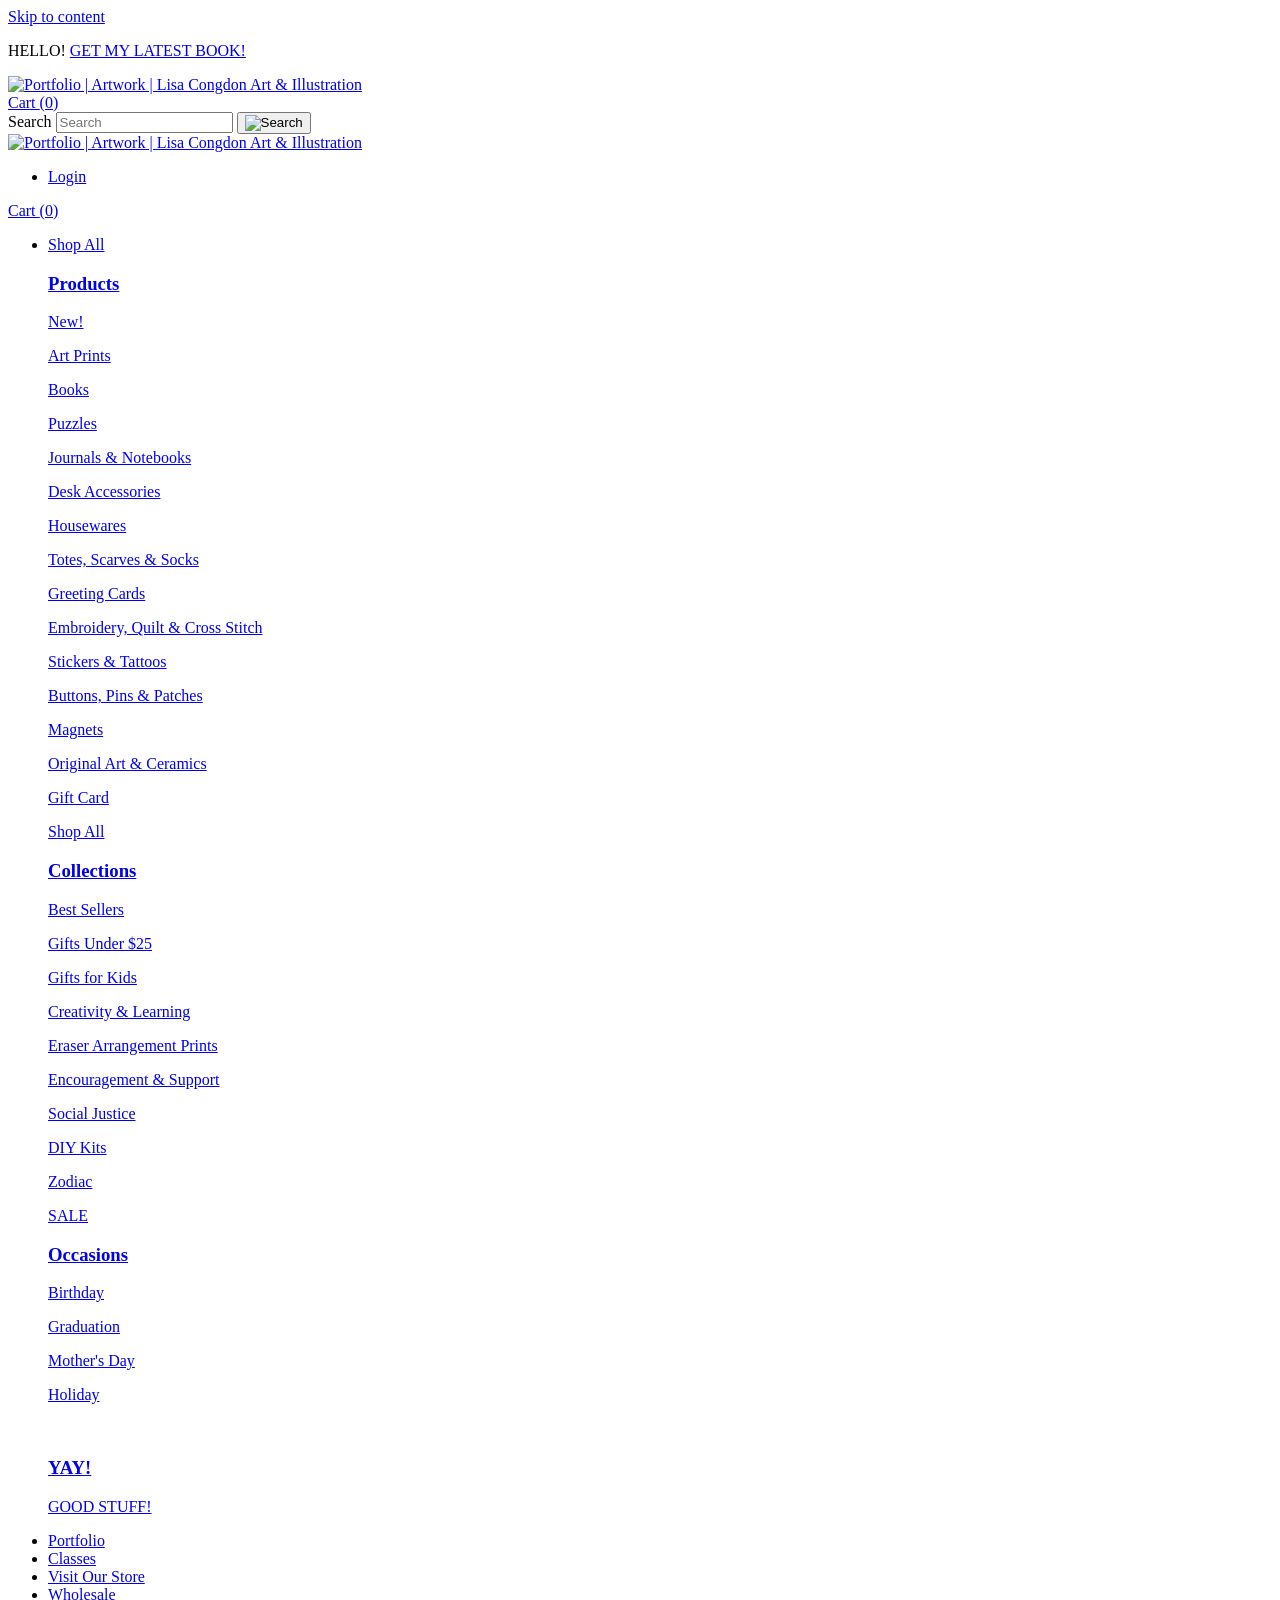
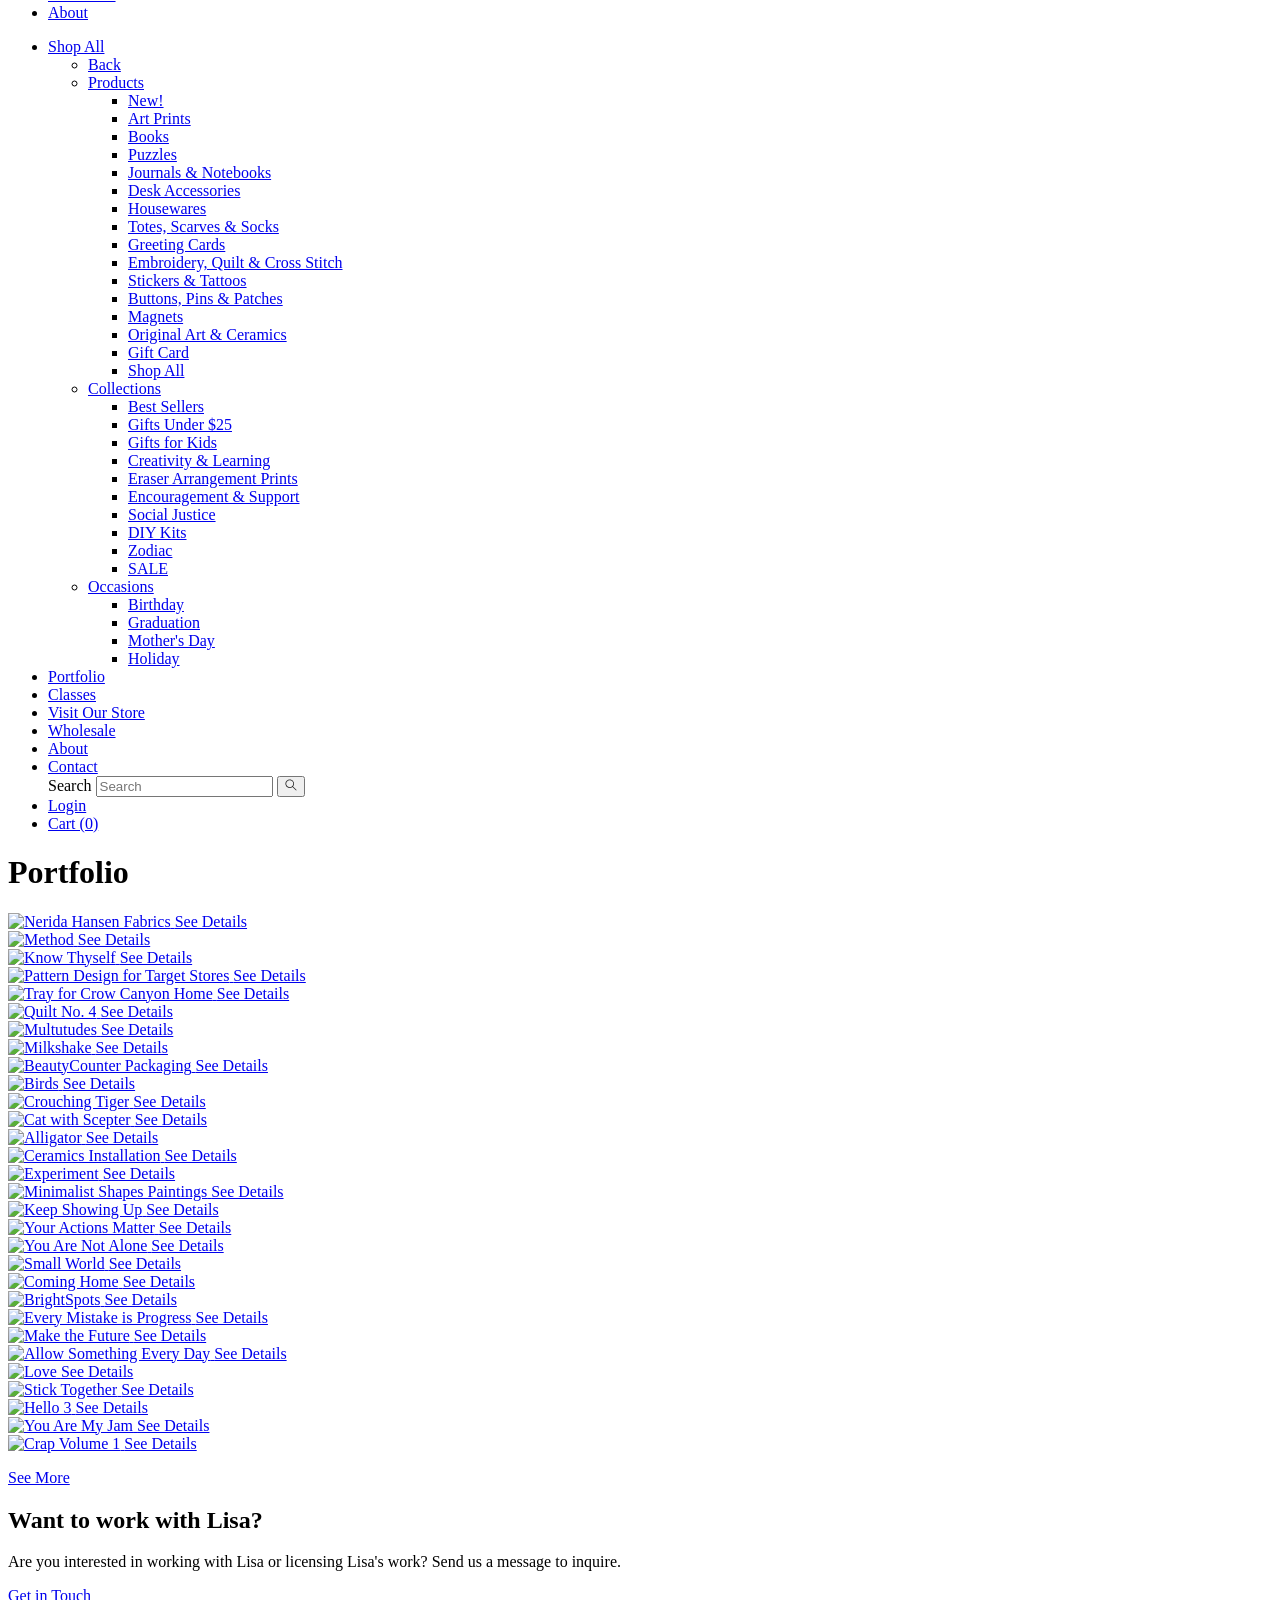
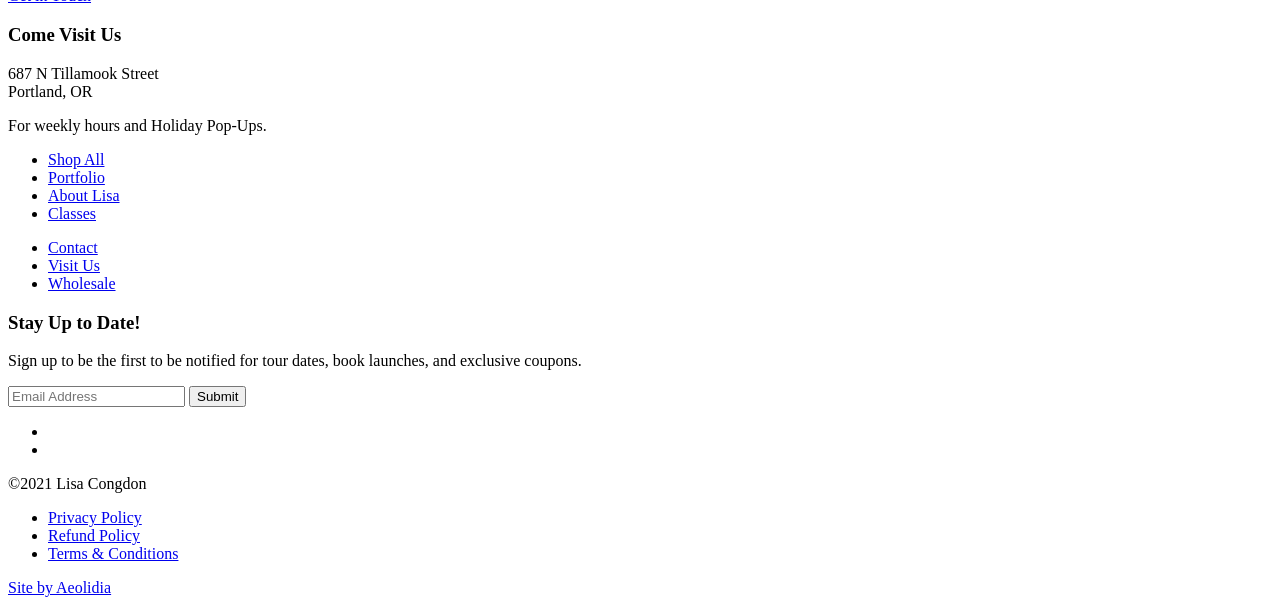
==== index.html @ a1057028 "Update index.html" ====
<!doctype html>
<head>
  <meta charset="utf-8">
  <meta http-equiv="X-UA-Compatible" content="IE=edge">
  <meta name="viewport" content="width=device-width,initial-scale=1">
  <meta name="theme-color" content="">
  <link rel="canonical" href="https://lisacongdon.com/pages/portfolio">

  
    <link rel="shortcut icon" href="//cdn.shopify.com/s/files/1/0056/7679/3890/files/favicon_842e7942-02d2-4123-807b-51158030a11f_32x32.png?v=1565822557" type="image/png">
  

  
  <title>
    Portfolio | Artwork | Criz Tabel Art &amp; Illustration
    
    
    
  </title>

  
    <meta name="description"Here goes a description">
  

  


<meta property="og:site_name" content="Criz Tabel">
<meta property="og:url" content="">
<meta property="og:title" content="Portfolio | Artwork | Criz Tabel Art &amp; Illustration">
<meta property="og:type" content="website">
<meta property="og:description" content="Aquí va una descripción"><meta property="og:image" content="">
<meta property="og:image:secure_url" content="">

<meta name="twitter:site" content="@">
<meta name="twitter:card" content="summary_large_image">
<meta name="twitter:title" content="Portfolio | Artwork | Criz Tabel Art &amp; Illustration">
<meta name="twitter:description" content="">


  <link href="//cdn.shopify.com/s/files/1/0056/7679/3890/t/4/assets/theme.scss.css?v=17197516917929539524" rel="stylesheet" type="text/css" media="all" />

  <script>
    document.documentElement.className = document.documentElement.className.replace('no-js', 'js');

    window.theme = {
      strings: {
        addToCart: "Add to Cart",
        soldOut: "Sold Out",
        unavailable: "Unavailable"
      },
      moneyFormat: "${{amount}}"
    };
  </script>

  

  <!--[if (gt IE 9)|!(IE)]><!--><script src="//cdn.shopify.com/s/files/1/0056/7679/3890/t/4/assets/vendor.js?v=12150554983751803585" defer="defer"></script><!--<![endif]-->
  <!--[if lt IE 9]><script src="//cdn.shopify.com/s/files/1/0056/7679/3890/t/4/assets/vendor.js?v=12150554983751803585"></script><![endif]-->

  <!--[if (gt IE 9)|!(IE)]><!--><script src="//cdn.shopify.com/s/files/1/0056/7679/3890/t/4/assets/theme.js?v=7319506804995692020" defer="defer"></script><!--<![endif]-->
  <!--[if lt IE 9]><script src="//cdn.shopify.com/s/files/1/0056/7679/3890/t/4/assets/theme.js?v=7319506804995692020"></script><![endif]-->

  <script src="https://smarteucookiebanner.upsell-apps.com/gdpr_adapter.js?shop=lisa-congdon.myshopify.com" type="application/javascript"></script>
  <script>window.performance && window.performance.mark && window.performance.mark('shopify.content_for_header.start');</script><meta id="shopify-digital-wallet" name="shopify-digital-wallet" content="/5676793890/digital_wallets/dialog">
<meta name="shopify-checkout-api-token" content="c1af8f559c19c642456e3ae7dcc518d9">
<script id="apple-pay-shop-capabilities" type="application/json">{"shopId":5676793890,"countryCode":"US","currencyCode":"USD","merchantCapabilities":["supports3DS"],"merchantId":"gid:\/\/shopify\/Shop\/5676793890","merchantName":"Lisa Congdon","requiredBillingContactFields":["postalAddress","email"],"requiredShippingContactFields":["postalAddress","email"],"shippingType":"shipping","supportedNetworks":["visa","masterCard","amex","discover","jcb","elo","chinaUnionPay"],"total":{"type":"pending","label":"Lisa Congdon","amount":"1.00"}}</script>
<script id="shopify-features" type="application/json">{"accessToken":"c1af8f559c19c642456e3ae7dcc518d9","betas":["rich-media-storefront-analytics"],"domain":"lisacongdon.com","predictiveSearch":true,"shopId":5676793890,"smart_payment_buttons_url":"https:\/\/cdn.shopify.com\/shopifycloud\/payment-sheet\/assets\/latest\/spb.en.js","dynamic_checkout_cart_url":"https:\/\/cdn.shopify.com\/shopifycloud\/payment-sheet\/assets\/latest\/dynamic-checkout-cart.en.js","locale":"en"}</script>
<script>var Shopify = Shopify || {};
Shopify.shop = "lisa-congdon.myshopify.com";
Shopify.locale = "en";
Shopify.currency = {"active":"USD","rate":"1.0"};
Shopify.country = "US";
Shopify.theme = {"name":"Lisa Congdon - Colorful (2021.10.27)","id":120766201890,"theme_store_id":null,"role":"main"};
Shopify.theme.handle = "null";
Shopify.theme.style = {"id":null,"handle":null};
Shopify.cdnHost = "cdn.shopify.com";
Shopify.routes = Shopify.routes || {};
Shopify.routes.root = "/";</script>
<script type="module">!function(o){(o.Shopify=o.Shopify||{}).modules=!0}(window);</script>
<script>!function(o){function n(){var o=[];function n(){o.push(Array.prototype.slice.apply(arguments))}return n.q=o,n}var t=o.Shopify=o.Shopify||{};t.loadFeatures=n(),t.autoloadFeatures=n()}(window);</script>
<script>window.ShopifyPay = window.ShopifyPay || {};
window.ShopifyPay.apiHost = "shop.app\/pay";</script>
<script>(function() {
  function asyncLoad() {
    var urls = ["\/\/productreviews.shopifycdn.com\/assets\/v4\/spr.js?shop=lisa-congdon.myshopify.com","https:\/\/chimpstatic.com\/mcjs-connected\/js\/users\/b5217806b9fa6b87a7db1e901\/acf0899e3b33ae7d539a3ab61.js?shop=lisa-congdon.myshopify.com","https:\/\/smarteucookiebanner.upsell-apps.com\/script_tag.js?shop=lisa-congdon.myshopify.com","https:\/\/instafeed.nfcube.com\/cdn\/67ffc13e18e13115826fab42ff81707c.js?shop=lisa-congdon.myshopify.com","https:\/\/emotivecdn.io\/emotive-popup\/popup.js?brand=2116\u0026api=https:\/\/www.emotiveapp.co\/\u0026shop=lisa-congdon.myshopify.com","\/\/loader.wisepops.com\/get-loader.js?v=1\u0026site=4KgGcV4cKn\u0026shop=lisa-congdon.myshopify.com"];
    for (var i = 0; i < urls.length; i++) {
      var s = document.createElement('script');
      s.type = 'text/javascript';
      s.async = true;
      s.src = urls[i];
      var x = document.getElementsByTagName('script')[0];
      x.parentNode.insertBefore(s, x);
    }
  };
  if(window.attachEvent) {
    window.attachEvent('onload', asyncLoad);
  } else {
    window.addEventListener('load', asyncLoad, false);
  }
})();</script>
<script id="__st">var __st={"a":5676793890,"offset":-28800,"reqid":"77ee8caf-e974-42d1-8896-de81c2b82d9b","pageurl":"lisacongdon.com\/pages\/portfolio","s":"pages-42250862626","u":"29e40a3bf0ee","p":"page","rtyp":"page","rid":42250862626};</script>
<script>window.ShopifyPaypalV4VisibilityTracking = true;</script>
<script>!function(o){o.addEventListener("DOMContentLoaded",function(){window.Shopify=window.Shopify||{},window.Shopify.recaptchaV3=window.Shopify.recaptchaV3||{siteKey:"6LcCR2cUAAAAANS1Gpq_mDIJ2pQuJphsSQaUEuc9"};var t=['form[action*="/contact"] input[name="form_type"][value="contact"]','form[action*="/comments"] input[name="form_type"][value="new_comment"]','form[action*="/account"] input[name="form_type"][value="customer_login"]','form[action*="/account"] input[name="form_type"][value="recover_customer_password"]','form[action*="/account"] input[name="form_type"][value="create_customer"]','form[action*="/contact"] input[name="form_type"][value="customer"]'].join(",");function n(e){e=e.target;null==e||null!=(e=function e(t,n){if(null==t.parentElement)return null;if("FORM"!=t.parentElement.tagName)return e(t.parentElement,n);for(var o=t.parentElement.action,r=0;r<n.length;r++)if(-1!==o.indexOf(n[r]))return t.parentElement;return null}(e,["/contact","/comments","/account"]))&&null!=e.querySelector(t)&&((e=o.createElement("script")).setAttribute("src","https://cdn.shopify.com/shopifycloud/storefront-recaptcha-v3/v0.6/index.js"),o.body.appendChild(e),o.removeEventListener("focus",n,!0),o.removeEventListener("change",n,!0),o.removeEventListener("click",n,!0))}o.addEventListener("click",n,!0),o.addEventListener("change",n,!0),o.addEventListener("focus",n,!0)})}(document);</script>
<script integrity="sha256-pVJhp6mHZ0dJmJmDtYierarGeV2NSFSPthRwqW7blSQ=" data-source-attribution="shopify.loadfeatures" defer="defer" src="//cdn.shopify.com/shopifycloud/shopify/assets/storefront/load_feature-a55261a7a987674749989983b5889eadaac6795d8d48548fb61470a96edb9524.js" crossorigin="anonymous"></script>
<script crossorigin="anonymous" defer="defer" src="//cdn.shopify.com/shopifycloud/shopify/assets/shopify_pay/storefront-b61f50798075db890698930c4405673937fe89353f7fea7be88b5ce16a9c0af8.js?v=20210208"></script>
<script integrity="sha256-h+g5mYiIAULyxidxudjy/2wpCz/3Rd1CbrDf4NudHa4=" data-source-attribution="shopify.dynamic-checkout" defer="defer" src="//cdn.shopify.com/shopifycloud/shopify/assets/storefront/features-87e8399988880142f2c62771b9d8f2ff6c290b3ff745dd426eb0dfe0db9d1dae.js" crossorigin="anonymous"></script>


<style id="shopify-dynamic-checkout-cart">@media screen and (min-width: 750px) {
  #dynamic-checkout-cart {
    min-height: 50px;
  }
}

@media screen and (max-width: 750px) {
  #dynamic-checkout-cart {
    min-height: 120px;
  }
}
</style><script>window.performance && window.performance.mark && window.performance.mark('shopify.content_for_header.end');</script>


  
  
  <meta name="google-site-verification" content="7iS0bR2eXC6V657I_a6P0ymhe4z6YSemwq1TkFzV6rU" />
<link href="https://monorail-edge.shopifysvc.com" rel="dns-prefetch">
<script>(function(){if ("sendBeacon" in navigator && "performance" in window) {var session_token = document.cookie.match(/_shopify_s=([^;]*)/);function handle_abandonment_event(e) {var entries = performance.getEntries().filter(function(entry) {return /monorail-edge.shopifysvc.com/.test(entry.name);});if (!window.abandonment_tracked && entries.length === 0) {window.abandonment_tracked = true;var currentMs = Date.now();var navigation_start = performance.timing.navigationStart;var payload = {shop_id: 5676793890,url: window.location.href,navigation_start,duration: currentMs - navigation_start,session_token: session_token && session_token.length === 2 ? session_token[1] : "",page_type: "page"};window.navigator.sendBeacon("https://monorail-edge.shopifysvc.com/v1/produce", JSON.stringify({schema_id: "online_store_buyer_site_abandonment/1.1",payload: payload,metadata: {event_created_at_ms: currentMs,event_sent_at_ms: currentMs}}));}}window.addEventListener('pagehide', handle_abandonment_event);}}());</script>
<script>window.ShopifyAnalytics = window.ShopifyAnalytics || {};
window.ShopifyAnalytics.meta = window.ShopifyAnalytics.meta || {};
window.ShopifyAnalytics.meta.currency = 'USD';
var meta = {"page":{"pageType":"page","resourceType":"page","resourceId":42250862626},"evids":{"pv":"Page View","vprd":"Viewed Product","ps":"Performed Search"}};
for (var attr in meta) {
  window.ShopifyAnalytics.meta[attr] = meta[attr];
}</script>
<script>window.ShopifyAnalytics.merchantGoogleAnalytics = function() {
  
};
</script>
<script class="analytics">(window.gaDevIds=window.gaDevIds||[]).push('BwiEti');


(function () {
  var customDocumentWrite = function(content) {
    var jquery = null;

    if (window.jQuery) {
      jquery = window.jQuery;
    } else if (window.Checkout && window.Checkout.$) {
      jquery = window.Checkout.$;
    }

    if (jquery) {
      jquery('body').append(content);
    }
  };

  var hasLoggedConversion = function(token) {
    if (token) {
      return document.cookie.indexOf('loggedConversion=' + token) !== -1;
    }
    return false;
  }

  var setCookieIfConversion = function(token) {
    if (token) {
      var twoMonthsFromNow = new Date(Date.now());
      twoMonthsFromNow.setMonth(twoMonthsFromNow.getMonth() + 2);

      document.cookie = 'loggedConversion=' + token + '; expires=' + twoMonthsFromNow;
    }
  }

  var trekkie = window.ShopifyAnalytics.lib = window.trekkie = window.trekkie || [];
  if (trekkie.integrations) {
    return;
  }
  trekkie.methods = [
    'identify',
    'page',
    'ready',
    'track',
    'trackForm',
    'trackLink'
  ];
  trekkie.factory = function(method) {
    return function() {
      var args = Array.prototype.slice.call(arguments);
      args.unshift(method);
      trekkie.push(args);
      return trekkie;
    };
  };
  for (var i = 0; i < trekkie.methods.length; i++) {
    var key = trekkie.methods[i];
    trekkie[key] = trekkie.factory(key);
  }
  trekkie.load = function(config) {
    trekkie.config = config || {};
    trekkie.config.initialDocumentCookie = document.cookie;
    var first = document.getElementsByTagName('script')[0];
    var script = document.createElement('script');
    script.type = 'text/javascript';
    script.onerror = function(e) {
      var scriptFallback = document.createElement('script');
      scriptFallback.type = 'text/javascript';
      scriptFallback.onerror = function(error) {
              var Monorail = {
      produce: function produce(monorailDomain, schemaId, payload) {
        var currentMs = new Date().getTime();
        var event = {
          schema_id: schemaId,
          payload: payload,
          metadata: {
            event_created_at_ms: currentMs,
            event_sent_at_ms: currentMs
          }
        };
        return Monorail.sendRequest("https://" + monorailDomain + "/v1/produce", JSON.stringify(event));
      },
      sendRequest: function sendRequest(endpointUrl, payload) {
        // Try the sendBeacon API
        if (window && window.navigator && typeof window.navigator.sendBeacon === 'function' && typeof window.Blob === 'function' && !Monorail.isIos12()) {
          var blobData = new window.Blob([payload], {
            type: 'text/plain'
          });
    
          if (window.navigator.sendBeacon(endpointUrl, blobData)) {
            return true;
          } // sendBeacon was not successful
    
        } // XHR beacon   
    
        var xhr = new XMLHttpRequest();
    
        try {
          xhr.open('POST', endpointUrl);
          xhr.setRequestHeader('Content-Type', 'text/plain');
          xhr.send(payload);
        } catch (e) {
          console.log(e);
        }
    
        return false;
      },
      isIos12: function isIos12() {
        return window.navigator.userAgent.lastIndexOf('iPhone; CPU iPhone OS 12_') !== -1 || window.navigator.userAgent.lastIndexOf('iPad; CPU OS 12_') !== -1;
      }
    };
    Monorail.produce('monorail-edge.shopifysvc.com',
      'trekkie_storefront_load_errors/1.1',
      {shop_id: 5676793890,
      theme_id: 120766201890,
      app_name: "storefront",
      context_url: window.location.href,
      source_url: "https://cdn.shopify.com/s/trekkie.storefront.b117be19e928b6a3a9d9f8dcab1a05281b1d213b.min.js"});

      };
      scriptFallback.async = true;
      scriptFallback.src = 'https://cdn.shopify.com/s/trekkie.storefront.b117be19e928b6a3a9d9f8dcab1a05281b1d213b.min.js';
      first.parentNode.insertBefore(scriptFallback, first);
    };
    script.async = true;
    script.src = 'https://cdn.shopify.com/s/trekkie.storefront.b117be19e928b6a3a9d9f8dcab1a05281b1d213b.min.js';
    first.parentNode.insertBefore(script, first);
  };
  trekkie.load(
    {"Trekkie":{"appName":"storefront","development":false,"defaultAttributes":{"shopId":5676793890,"isMerchantRequest":null,"themeId":120766201890,"themeCityHash":"16802897235314469989","contentLanguage":"en","currency":"USD"},"isServerSideCookieWritingEnabled":true,"expectS2SEventId":true,"expectS2SEventEmit":true,"bugsnagBetaEnabled":true},"Google Analytics":{"trackingId":"UA-10700561-1","domain":"auto","siteSpeedSampleRate":"10","enhancedEcommerce":true,"doubleClick":true,"includeSearch":true},"Facebook Pixel":{"pixelIds":["2171168746507823"],"agent":"plshopify1.2"},"Session Attribution":{},"S2S":{"facebookCapiEnabled":false,"source":"trekkie-storefront-renderer"}}
  );

  var loaded = false;
  trekkie.ready(function() {
    if (loaded) return;
    loaded = true;

    window.ShopifyAnalytics.lib = window.trekkie;
    
      ga('require', 'linker');
      function addListener(element, type, callback) {
        if (element.addEventListener) {
          element.addEventListener(type, callback);
        }
        else if (element.attachEvent) {
          element.attachEvent('on' + type, callback);
        }
      }
      function decorate(event) {
        event = event || window.event;
        var target = event.target || event.srcElement;
        if (target && (target.getAttribute('action') || target.getAttribute('href'))) {
          ga(function (tracker) {
            var linkerParam = tracker.get('linkerParam');
            document.cookie = '_shopify_ga=' + linkerParam + '; ' + 'path=/';
          });
        }
      }
      addListener(window, 'load', function(){
        for (var i=0; i < document.forms.length; i++) {
          var action = document.forms[i].getAttribute('action');
          if(action && action.indexOf('/cart') >= 0) {
            addListener(document.forms[i], 'submit', decorate);
          }
        }
        for (var i=0; i < document.links.length; i++) {
          var href = document.links[i].getAttribute('href');
          if(href && href.indexOf('/checkout') >= 0) {
            addListener(document.links[i], 'click', decorate);
          }
        }
      });
    

    var originalDocumentWrite = document.write;
    document.write = customDocumentWrite;
    try { window.ShopifyAnalytics.merchantGoogleAnalytics.call(this); } catch(error) {};
    document.write = originalDocumentWrite;
      (function () {
        if (window.BOOMR && (window.BOOMR.version || window.BOOMR.snippetExecuted)) {
          return;
        }
        window.BOOMR = window.BOOMR || {};
        window.BOOMR.snippetStart = new Date().getTime();
        window.BOOMR.snippetExecuted = true;
        window.BOOMR.snippetVersion = 12;
        window.BOOMR.application = "storefront-renderer";
        window.BOOMR.themeName = "Lisa Congdon Colorful";
        window.BOOMR.themeVersion = "0.11.0";
        window.BOOMR.shopId = 5676793890;
        window.BOOMR.themeId = 120766201890;
        window.BOOMR.url =
          "https://cdn.shopify.com/shopifycloud/boomerang/shopify-boomerang-1.0.0.min.js";
        var where = document.currentScript || document.getElementsByTagName("script")[0];
        var parentNode = where.parentNode;
        var promoted = false;
        var LOADER_TIMEOUT = 3000;
        function promote() {
          if (promoted) {
            return;
          }
          var script = document.createElement("script");
          script.id = "boomr-scr-as";
          script.src = window.BOOMR.url;
          script.async = true;
          parentNode.appendChild(script);
          promoted = true;
        }
        function iframeLoader(wasFallback) {
          promoted = true;
          var dom, bootstrap, iframe, iframeStyle;
          var doc = document;
          var win = window;
          window.BOOMR.snippetMethod = wasFallback ? "if" : "i";
          bootstrap = function(parent, scriptId) {
            var script = doc.createElement("script");
            script.id = scriptId || "boomr-if-as";
            script.src = window.BOOMR.url;
            BOOMR_lstart = new Date().getTime();
            parent = parent || doc.body;
            parent.appendChild(script);
          };
          if (!window.addEventListener && window.attachEvent && navigator.userAgent.match(/MSIE [67]./)) {
            window.BOOMR.snippetMethod = "s";
            bootstrap(parentNode, "boomr-async");
            return;
          }
          iframe = document.createElement("IFRAME");
          iframe.src = "about:blank";
          iframe.title = "";
          iframe.role = "presentation";
          iframe.loading = "eager";
          iframeStyle = (iframe.frameElement || iframe).style;
          iframeStyle.width = 0;
          iframeStyle.height = 0;
          iframeStyle.border = 0;
          iframeStyle.display = "none";
          parentNode.appendChild(iframe);
          try {
            win = iframe.contentWindow;
            doc = win.document.open();
          } catch (e) {
            dom = document.domain;
            iframe.src = "javascript:var d=document.open();d.domain='" + dom + "';void(0);";
            win = iframe.contentWindow;
            doc = win.document.open();
          }
          if (dom) {
            doc._boomrl = function() {
              this.domain = dom;
              bootstrap();
            };
            doc.write("<body onload='document._boomrl();'>");
          } else {
            win._boomrl = function() {
              bootstrap();
            };
            if (win.addEventListener) {
              win.addEventListener("load", win._boomrl, false);
            } else if (win.attachEvent) {
              win.attachEvent("onload", win._boomrl);
            }
          }
          doc.close();
        }
        var link = document.createElement("link");
        if (link.relList &&
          typeof link.relList.supports === "function" &&
          link.relList.supports("preload") &&
          ("as" in link)) {
          window.BOOMR.snippetMethod = "p";
          link.href = window.BOOMR.url;
          link.rel = "preload";
          link.as = "script";
          link.addEventListener("load", promote);
          link.addEventListener("error", function() {
            iframeLoader(true);
          });
          setTimeout(function() {
            if (!promoted) {
              iframeLoader(true);
            }
          }, LOADER_TIMEOUT);
          BOOMR_lstart = new Date().getTime();
          parentNode.appendChild(link);
        } else {
          iframeLoader(false);
        }
        function boomerangSaveLoadTime(e) {
          window.BOOMR_onload = (e && e.timeStamp) || new Date().getTime();
        }
        if (window.addEventListener) {
          window.addEventListener("load", boomerangSaveLoadTime, false);
        } else if (window.attachEvent) {
          window.attachEvent("onload", boomerangSaveLoadTime);
        }
        if (document.addEventListener) {
          document.addEventListener("onBoomerangLoaded", function(e) {
            e.detail.BOOMR.init({
              producer_url: "https://monorail-edge.shopifysvc.com/v1/produce",
              ResourceTiming: {
                enabled: true,
                trackedResourceTypes: ["script", "img", "css"]
              },
            });
            e.detail.BOOMR.t_end = new Date().getTime();
          });
        } else if (document.attachEvent) {
          document.attachEvent("onpropertychange", function(e) {
            if (!e) e=event;
            if (e.propertyName === "onBoomerangLoaded") {
              e.detail.BOOMR.init({
                producer_url: "https://monorail-edge.shopifysvc.com/v1/produce",
                ResourceTiming: {
                  enabled: true,
                  trackedResourceTypes: ["script", "img", "css"]
                },
              });
              e.detail.BOOMR.t_end = new Date().getTime();
            }
          });
        }
      })();
    

    window.ShopifyAnalytics.lib.page(null,{"pageType":"page","resourceType":"page","resourceId":42250862626});

    var match = window.location.pathname.match(/checkouts\/(.+)\/(thank_you|post_purchase)/)
    var token = match? match[1]: undefined;
    if (!hasLoggedConversion(token)) {
      setCookieIfConversion(token);
      
    }
  });

  
      var eventsListenerScript = document.createElement('script');
      eventsListenerScript.async = true;
      eventsListenerScript.src = "//cdn.shopify.com/shopifycloud/shopify/assets/shop_events_listener-565deac0c7edc7850a7762c24c560f0a9670aa5c52a728e9dbb43d5a7887c1d4.js";
      document.getElementsByTagName('head')[0].appendChild(eventsListenerScript);
    
})();</script>
</head>

<body id="portfolio-artwork-lisa-congdon-art-amp-illustration" class="template-page template-page-portfolio">

  <a class="in-page-link visually-hidden skip-link" href="#MainContent">Skip to content</a>

  <div id="shopify-section-header" class="shopify-section"><div data-section-id="header" class="header-wrapper" data-section-type="header-section">
  
    <div class="topbar">
      <div class="page-width page-width-2">     
        <p>HELLO!  <a href="/products/you-will-leave-a-trail-of-stars-signed-copy" title="You Will Leave a Trail of Stars SIGNED COPY">GET MY LATEST BOOK!</a></p>
      </div>
    </div>
    

  <header role="banner" class="site-header">
    <div class="page-width page-width-2">

      
<div class="mobile-header">
        <div class="flex space flex-center">
          <div class="mobile-menu-button">
            <a class="mobile-menu-trigger" href="#">
              <i title="Menu" class="fal fa-bars"></i>
            </a>
          </div>

          <div class="header-logo mobile-logo">
            
              <div class="h1">
            
                <a href="/" class="site-logo">
                  <img src="//cdn.shopify.com/s/files/1/0056/7679/3890/t/4/assets/logo.png?v=13845462981564598358" alt="Portfolio | Artwork | Lisa Congdon Art &amp; Illustration">
                </a>
            
              </div>
            
          </div>

          <div class="mobile-cart">
            <a class="header-cart" href="/cart">
             Cart
              <span class="count">(0)</span>
            </a>
          </div>
        </div>
      </div>

      <div class="desktop-header">
        <div class="flex space"> 

          <div class="header-search">
            <form class="flex" action="/search" method="get" role="search">
              <label for="Search" class="label-hidden">
                Search
              </label>
              <input type="search"
                     name="q"
                     id="Search"
                     value=""
                     placeholder="Search">
              <button type="submit" class="btn">
                <img src="//cdn.shopify.com/s/files/1/0056/7679/3890/t/4/assets/search.png?v=15066370180259483607" alt="Search">
              </button>
            </form>
          </div>

          <div class="header-logo">
            
              <div class="h1">
            
                <a href="/" class="site-logo">
                  <img src="//cdn.shopify.com/s/files/1/0056/7679/3890/t/4/assets/logo.png?v=13845462981564598358" alt="Portfolio | Artwork | Lisa Congdon Art &amp; Illustration">
                </a>
            
              </div>
            
          </div>

          <div class="account-cart">
            
              <ul>
                
                  <li>
                    <a href="/account/login" id="customer_login_link">Login</a>
                  </li>
                
              </ul>
            

            <a class="header-cart" href="/cart">
              Cart
              <span class="count">(0)</span>
            </a>
          </div>

        </div>
      </div>

    </div>
  </header>

  <nav role="navigation" class="main-navigation">
    <div class="page-width">

      <ul class="site-nav">
        

       
            
            
       
            <li class="site-nav--has-submenu site-nav--has-megamenu">
              <a href="/collections/all" class="site-nav__link">
                Shop All
                <i class="fal fa-plus"></i>
              </a>
              
                <div class="site-nav__megamenu">
                  <div class="page-width">
                    <div class="flex space">
                      
                        <div class="col">
                          <h3 class="parent"><a href="/collections/all">Products</a></h3>

                          
                          
                            <div class="grandchildren">
                              
                                <p class="grandchild"><a href="/collections/recently-added">New!</a></p>
                              
                                <p class="grandchild"><a href="/collections/art-prints">Art Prints</a></p>
                              
                                <p class="grandchild"><a href="/collections/books">Books</a></p>
                              
                                <p class="grandchild"><a href="/collections/puzzles">Puzzles</a></p>
                              
                                <p class="grandchild"><a href="/collections/journals-notebooks">Journals &amp; Notebooks</a></p>
                              
                                <p class="grandchild"><a href="/collections/desk-accessories">Desk Accessories</a></p>
                              
                                <p class="grandchild"><a href="/collections/housewares">Housewares</a></p>
                              
                                <p class="grandchild"><a href="/collections/scarves">Totes, Scarves &amp; Socks</a></p>
                              
                                <p class="grandchild"><a href="/collections/greeting-cards">Greeting Cards</a></p>
                              
                                <p class="grandchild"><a href="/collections/embroidery-quilt-cross-stitch">Embroidery, Quilt &amp; Cross Stitch</a></p>
                              
                                <p class="grandchild"><a href="/collections/stickers-tattoos">Stickers &amp; Tattoos</a></p>
                              
                                <p class="grandchild"><a href="/collections/buttons-enamel-pins-patches">Buttons, Pins &amp; Patches</a></p>
                              
                                <p class="grandchild"><a href="/collections/magnets-stickers">Magnets</a></p>
                              
                                <p class="grandchild"><a href="/collections/original-art-ceramics">Original Art &amp; Ceramics</a></p>
                              
                                <p class="grandchild"><a href="/products/gift-card">Gift Card</a></p>
                              
                                <p class="grandchild"><a href="/collections/all">Shop All</a></p>
                              
                            </div>
                                     
                        </div>
                      
                        <div class="col">
                          <h3 class="parent"><a href="/collections/all">Collections</a></h3>

                          
                          
                            <div class="grandchildren">
                              
                                <p class="grandchild"><a href="/collections/best-sellers">Best Sellers</a></p>
                              
                                <p class="grandchild"><a href="/collections/gifts-under-25">Gifts Under $25</a></p>
                              
                                <p class="grandchild"><a href="/collections/kids-gifts">Gifts for Kids</a></p>
                              
                                <p class="grandchild"><a href="/collections/creativity-learning">Creativity &amp; Learning</a></p>
                              
                                <p class="grandchild"><a href="/collections/eraser-collections">Eraser Arrangement Prints</a></p>
                              
                                <p class="grandchild"><a href="/collections/encouragement-support">Encouragement &amp; Support</a></p>
                              
                                <p class="grandchild"><a href="/collections/political">Social Justice</a></p>
                              
                                <p class="grandchild"><a href="/collections/diy-kits">DIY Kits</a></p>
                              
                                <p class="grandchild"><a href="/collections/zodiac">Zodiac</a></p>
                              
                                <p class="grandchild"><a href="/collections/sale">SALE</a></p>
                              
                            </div>
                                     
                        </div>
                      
                        <div class="col">
                          <h3 class="parent"><a href="/collections/all">Occasions</a></h3>

                          
                          
                            <div class="grandchildren">
                              
                                <p class="grandchild"><a href="/collections/birthday">Birthday</a></p>
                              
                                <p class="grandchild"><a href="/collections/graduation">Graduation</a></p>
                              
                                <p class="grandchild"><a href="/collections/mothers-day">Mother&#39;s Day</a></p>
                              
                                <p class="grandchild"><a href="/collections/holiday">Holiday</a></p>
                              
                            </div>
                                     
                        </div>
                      
                      <div class="col col-img">
                        <a href="/collections/all"><img src="//cdn.shopify.com/s/files/1/0056/7679/3890/files/home-feature1_800x.jpg?v=1565824813" alt="" /></a>
                        <h3><a href="/collections/all">YAY!</a></h3>
                        <p><a href="/collections/all">GOOD STUFF!</a></p>
                      </div>
                    </div>
                  </div>
                </div>
              
            </li>
          
        

            <li class="site-nav--active">
              <a href="/pages/portfolio" class="site-nav__link">Portfolio</a>
            </li>
          
        

            <li >
              <a href="/pages/classes" class="site-nav__link">Classes</a>
            </li>
          
        

            <li >
              <a href="/pages/visit-our-store" class="site-nav__link">Visit Our Store</a>
            </li>
          
        

            <li >
              <a href="/pages/wholesale" class="site-nav__link">Wholesale</a>
            </li>
          
        

            <li >
              <a href="/pages/about" class="site-nav__link">About</a>
            </li>
          
        
      </ul>


    </div>
  </nav>

<div class="mobile-menu">
  <div id="mobile-top-anchor" class="close-menu"><i title="Close" class="fal fa-times"></i></div>

  <ul class="nav-menu">
          
      
      
        <li>
          <a class="top-link" href="/collections/all">Shop All</a><a href="#mobile-top-anchor" class="trigger-secondary"><i class="fal fa-chevron-right"></i></a>
          <ul class="secondary-links">
            <li class="back"><a href="#" class="close-secondary"><i class="fal fa-chevron-left"></i> Back</a></li>
            
              <li class="has-grandchild"><a href="/collections/all" title="">Products</a>
                
                  <a href="#" class="trigger-tertiary"><i class="fal fa-chevron-down"></i><i class="fal fa-chevron-up"></i></a>
                  <ul class="grandchild tertiary-links">
                  
                    <li><a href="/collections/recently-added">New!</a></li>
                  
                    <li><a href="/collections/art-prints">Art Prints</a></li>
                  
                    <li><a href="/collections/books">Books</a></li>
                  
                    <li><a href="/collections/puzzles">Puzzles</a></li>
                  
                    <li><a href="/collections/journals-notebooks">Journals & Notebooks</a></li>
                  
                    <li><a href="/collections/desk-accessories">Desk Accessories</a></li>
                  
                    <li><a href="/collections/housewares">Housewares</a></li>
                  
                    <li><a href="/collections/scarves">Totes, Scarves & Socks</a></li>
                  
                    <li><a href="/collections/greeting-cards">Greeting Cards</a></li>
                  
                    <li><a href="/collections/embroidery-quilt-cross-stitch">Embroidery, Quilt & Cross Stitch</a></li>
                  
                    <li><a href="/collections/stickers-tattoos">Stickers & Tattoos</a></li>
                  
                    <li><a href="/collections/buttons-enamel-pins-patches">Buttons, Pins & Patches</a></li>
                  
                    <li><a href="/collections/magnets-stickers">Magnets</a></li>
                  
                    <li><a href="/collections/original-art-ceramics">Original Art & Ceramics</a></li>
                  
                    <li><a href="/products/gift-card">Gift Card</a></li>
                  
                    <li><a href="/collections/all">Shop All</a></li>
                  
                  </ul>
                   
              </li>
            
              <li class="has-grandchild"><a href="/collections/all" title="">Collections</a>
                
                  <a href="#" class="trigger-tertiary"><i class="fal fa-chevron-down"></i><i class="fal fa-chevron-up"></i></a>
                  <ul class="grandchild tertiary-links">
                  
                    <li><a href="/collections/best-sellers">Best Sellers</a></li>
                  
                    <li><a href="/collections/gifts-under-25">Gifts Under $25</a></li>
                  
                    <li><a href="/collections/kids-gifts">Gifts for Kids</a></li>
                  
                    <li><a href="/collections/creativity-learning">Creativity & Learning</a></li>
                  
                    <li><a href="/collections/eraser-collections">Eraser Arrangement Prints</a></li>
                  
                    <li><a href="/collections/encouragement-support">Encouragement & Support</a></li>
                  
                    <li><a href="/collections/political">Social Justice</a></li>
                  
                    <li><a href="/collections/diy-kits">DIY Kits</a></li>
                  
                    <li><a href="/collections/zodiac">Zodiac</a></li>
                  
                    <li><a href="/collections/sale">SALE</a></li>
                  
                  </ul>
                   
              </li>
            
              <li class="has-grandchild"><a href="/collections/all" title="">Occasions</a>
                
                  <a href="#" class="trigger-tertiary"><i class="fal fa-chevron-down"></i><i class="fal fa-chevron-up"></i></a>
                  <ul class="grandchild tertiary-links">
                  
                    <li><a href="/collections/birthday">Birthday</a></li>
                  
                    <li><a href="/collections/graduation">Graduation</a></li>
                  
                    <li><a href="/collections/mothers-day">Mother's Day</a></li>
                  
                    <li><a href="/collections/holiday">Holiday</a></li>
                  
                  </ul>
                   
              </li>
            
          </ul>
        </li>
      
          
      
      
        <li><a href="/pages/portfolio">Portfolio</a></li>
      
          
      
      
        <li><a href="/pages/classes">Classes</a></li>
      
          
      
      
        <li><a href="/pages/visit-our-store">Visit Our Store</a></li>
      
          
      
      
        <li><a href="/pages/wholesale">Wholesale</a></li>
      
          
      
      
        <li><a href="/pages/about">About</a></li>
      
    

          
      <li class="mobile-info-link"><a href="/pages/contact">Contact</a></li>
    

  <div class="mobile-menu-content mobile-search search-bar">
    <form action="/search" method="get" role="search">
      <label for="Search" class="label-hidden">
        Search
      </label>
      <input type="search"
             name="q"
             id="Search"
             value=""
             placeholder="Search">
      <button type="submit" class="btn">
        <svg id="menu-search-icon" data-name="menu-search-icon" xmlns="http://www.w3.org/2000/svg" viewBox="0 0 12 12" width="12" height="12" aria-labelledby="menu-search-icon-title"><title id="menu-search-icon-title">Search</title><defs><style>#menu-search-icon .cls-1{fill:#252525;}</style></defs><path class="cls-1" d="M11.39,10.83,8,7.47A4.29,4.29,0,1,0,7.47,8l3.36,3.36a.41.41,0,0,0,.27.11.38.38,0,0,0,.26-.11A.37.37,0,0,0,11.39,10.83ZM8.26,4.74a3.5,3.5,0,1,1-1-2.46A3.47,3.47,0,0,1,8.26,4.74Z"/></svg>
      </button>
    </form>
  </div>

    <div class="account-menu">
      
        <li>
          <a href="/account/login" id="customer_login_link">Login</a>
        </li>
      
      <li class="cart">
        <a href="/cart">
          Cart
          (0)
        </a>
      </li>
    </div>
  </ul>
</div>

</div>

<script type="application/ld+json">
{
  "@context" : "http://schema.org",
  "@type" : "Organization",
  "name" : "Lisa Congdon",
  "url" : "https://lisacongdon.com",
  "logo": "https://cdn.shopify.com/s/files/1/0056/7679/3890/t/4/assets/logo.png?v=13845462981564598358",
  "sameAs" : [
    "",
    "https://www.instagram.com/lisacongdon/?hl=en",
    "",
    "https://www.pinterest.com/lisacongdon/"
  ]
}
</script>

</div>

  <div class="main-wrapper">
    <div class="">
      <main role="main" id="MainContent">
        <div class="page-width">
	<h1 class="page-title"><span>Portfolio</span></h1>

	<div class="rte">
	  
	</div>

	<div id="shopify-section-portfolio-gallery" class="shopify-section portfolio-gallery">

<div class="grid--uniform">
  
    <div class="grid__item medium-up--one-third small--one-half gallery-item">
            
        
      	<a href="//cdn.shopify.com/s/files/1/0056/7679/3890/articles/chair_800x800.jpg?v=1628201903" data-fancybox data-product-featured-pop>
          <img class="image-zoom" src="//cdn.shopify.com/s/files/1/0056/7679/3890/articles/chair_800x800_crop_center.jpg?v=1628201903" alt="Nerida Hansen Fabrics" data-zoom="//cdn.shopify.com/shopifycloud/shopify/assets/no-image-2048-5e88c1b20e087fb7bbe9a3771824e743c244f437e4f8ba93bbf7b11b53f7824c_1500x1500.gif" data-product-featured-image>
       <span class="details"><span>See Details</span></span> 
      </a>
      
         

          <div style="display: none;" id="hidden-content-portfolio-nerida-hansen-fabrics">
            <div class="flex space flex-end">
              <img src="//cdn.shopify.com/s/files/1/0056/7679/3890/articles/chair_1200x1200.jpg?v=1628201903" alt="Nerida Hansen Fabrics">
              
            </div>
          </div>
       

    </div>
  
    <div class="grid__item medium-up--one-third small--one-half gallery-item">
            
        
      	<a href="//cdn.shopify.com/s/files/1/0056/7679/3890/articles/Method_800x800.jpg?v=1628201873" data-fancybox data-product-featured-pop>
          <img class="image-zoom" src="//cdn.shopify.com/s/files/1/0056/7679/3890/articles/Method_800x800_crop_center.jpg?v=1628201873" alt="Method" data-zoom="//cdn.shopify.com/shopifycloud/shopify/assets/no-image-2048-5e88c1b20e087fb7bbe9a3771824e743c244f437e4f8ba93bbf7b11b53f7824c_1500x1500.gif" data-product-featured-image>
       <span class="details"><span>See Details</span></span> 
      </a>
      
         

          <div style="display: none;" id="hidden-content-portfolio-method">
            <div class="flex space flex-end">
              <img src="//cdn.shopify.com/s/files/1/0056/7679/3890/articles/Method_1200x1200.jpg?v=1628201873" alt="Method">
              
            </div>
          </div>
       

    </div>
  
    <div class="grid__item medium-up--one-third small--one-half gallery-item">
            
        
      	<a href="//cdn.shopify.com/s/files/1/0056/7679/3890/articles/E451987E-2443-4155-B27D-5E41017390AF_800x800.jpg?v=1628201676" data-fancybox data-product-featured-pop>
          <img class="image-zoom" src="//cdn.shopify.com/s/files/1/0056/7679/3890/articles/E451987E-2443-4155-B27D-5E41017390AF_800x800_crop_center.jpg?v=1628201676" alt="Know Thyself" data-zoom="//cdn.shopify.com/shopifycloud/shopify/assets/no-image-2048-5e88c1b20e087fb7bbe9a3771824e743c244f437e4f8ba93bbf7b11b53f7824c_1500x1500.gif" data-product-featured-image>
       <span class="details"><span>See Details</span></span> 
      </a>
      
         

          <div style="display: none;" id="hidden-content-portfolio-know-thyself">
            <div class="flex space flex-end">
              <img src="//cdn.shopify.com/s/files/1/0056/7679/3890/articles/E451987E-2443-4155-B27D-5E41017390AF_1200x1200.jpg?v=1628201676" alt="Know Thyself">
              
            </div>
          </div>
       

    </div>
  
    <div class="grid__item medium-up--one-third small--one-half gallery-item">
            
        
      	<a href="//cdn.shopify.com/s/files/1/0056/7679/3890/articles/MondoLlama1_800x800.jpg?v=1628201290" data-fancybox data-product-featured-pop>
          <img class="image-zoom" src="//cdn.shopify.com/s/files/1/0056/7679/3890/articles/MondoLlama1_800x800_crop_center.jpg?v=1628201290" alt="Pattern Design for Target Stores" data-zoom="//cdn.shopify.com/shopifycloud/shopify/assets/no-image-2048-5e88c1b20e087fb7bbe9a3771824e743c244f437e4f8ba93bbf7b11b53f7824c_1500x1500.gif" data-product-featured-image>
       <span class="details"><span>See Details</span></span> 
      </a>
      
         

          <div style="display: none;" id="hidden-content-portfolio-pattern-design-for-target-stores">
            <div class="flex space flex-end">
              <img src="//cdn.shopify.com/s/files/1/0056/7679/3890/articles/MondoLlama1_1200x1200.jpg?v=1628201290" alt="Pattern Design for Target Stores">
              
            </div>
          </div>
       

    </div>
  
    <div class="grid__item medium-up--one-third small--one-half gallery-item">
            
        
      	<a href="//cdn.shopify.com/s/files/1/0056/7679/3890/articles/Tray_800x800.jpg?v=1628201205" data-fancybox data-product-featured-pop>
          <img class="image-zoom" src="//cdn.shopify.com/s/files/1/0056/7679/3890/articles/Tray_800x800_crop_center.jpg?v=1628201205" alt="Tray for Crow Canyon Home" data-zoom="//cdn.shopify.com/shopifycloud/shopify/assets/no-image-2048-5e88c1b20e087fb7bbe9a3771824e743c244f437e4f8ba93bbf7b11b53f7824c_1500x1500.gif" data-product-featured-image>
       <span class="details"><span>See Details</span></span> 
      </a>
      
         

          <div style="display: none;" id="hidden-content-portfolio-tray-for-crow-canyon-home">
            <div class="flex space flex-end">
              <img src="//cdn.shopify.com/s/files/1/0056/7679/3890/articles/Tray_1200x1200.jpg?v=1628201205" alt="Tray for Crow Canyon Home">
              
            </div>
          </div>
       

    </div>
  
    <div class="grid__item medium-up--one-third small--one-half gallery-item">
            
        
      	<a href="//cdn.shopify.com/s/files/1/0056/7679/3890/articles/Quilt_No._4_800x800.jpg?v=1600135696" data-fancybox data-product-featured-pop>
          <img class="image-zoom" src="//cdn.shopify.com/s/files/1/0056/7679/3890/articles/Quilt_No._4_800x800_crop_center.jpg?v=1600135696" alt="Quilt No. 4" data-zoom="//cdn.shopify.com/shopifycloud/shopify/assets/no-image-2048-5e88c1b20e087fb7bbe9a3771824e743c244f437e4f8ba93bbf7b11b53f7824c_1500x1500.gif" data-product-featured-image>
       <span class="details"><span>See Details</span></span> 
      </a>
      
         

          <div style="display: none;" id="hidden-content-portfolio-quilt-no-4">
            <div class="flex space flex-end">
              <img src="//cdn.shopify.com/s/files/1/0056/7679/3890/articles/Quilt_No._4_1200x1200.jpg?v=1600135696" alt="Quilt No. 4">
              
            </div>
          </div>
       

    </div>
  
    <div class="grid__item medium-up--one-third small--one-half gallery-item">
            
        
      	<a href="//cdn.shopify.com/s/files/1/0056/7679/3890/articles/multitudes_800x800.jpg?v=1600135617" data-fancybox data-product-featured-pop>
          <img class="image-zoom" src="//cdn.shopify.com/s/files/1/0056/7679/3890/articles/multitudes_800x800_crop_center.jpg?v=1600135617" alt="Multutudes" data-zoom="//cdn.shopify.com/shopifycloud/shopify/assets/no-image-2048-5e88c1b20e087fb7bbe9a3771824e743c244f437e4f8ba93bbf7b11b53f7824c_1500x1500.gif" data-product-featured-image>
       <span class="details"><span>See Details</span></span> 
      </a>
      
         

          <div style="display: none;" id="hidden-content-portfolio-multutudes">
            <div class="flex space flex-end">
              <img src="//cdn.shopify.com/s/files/1/0056/7679/3890/articles/multitudes_1200x1200.jpg?v=1600135617" alt="Multutudes">
              
            </div>
          </div>
       

    </div>
  
    <div class="grid__item medium-up--one-third small--one-half gallery-item">
            
        
      	<a href="//cdn.shopify.com/s/files/1/0056/7679/3890/articles/Milkshake_800x800.jpg?v=1600135555" data-fancybox data-product-featured-pop>
          <img class="image-zoom" src="//cdn.shopify.com/s/files/1/0056/7679/3890/articles/Milkshake_800x800_crop_center.jpg?v=1600135555" alt="Milkshake" data-zoom="//cdn.shopify.com/shopifycloud/shopify/assets/no-image-2048-5e88c1b20e087fb7bbe9a3771824e743c244f437e4f8ba93bbf7b11b53f7824c_1500x1500.gif" data-product-featured-image>
       <span class="details"><span>See Details</span></span> 
      </a>
      
         

          <div style="display: none;" id="hidden-content-portfolio-milkshake">
            <div class="flex space flex-end">
              <img src="//cdn.shopify.com/s/files/1/0056/7679/3890/articles/Milkshake_1200x1200.jpg?v=1600135555" alt="Milkshake">
              
            </div>
          </div>
       

    </div>
  
    <div class="grid__item medium-up--one-third small--one-half gallery-item">
            
        
      	<a href="//cdn.shopify.com/s/files/1/0056/7679/3890/articles/beautycounter_800x800.jpg?v=1600135319" data-fancybox data-product-featured-pop>
          <img class="image-zoom" src="//cdn.shopify.com/s/files/1/0056/7679/3890/articles/beautycounter_800x800_crop_center.jpg?v=1600135319" alt="BeautyCounter Packaging" data-zoom="//cdn.shopify.com/shopifycloud/shopify/assets/no-image-2048-5e88c1b20e087fb7bbe9a3771824e743c244f437e4f8ba93bbf7b11b53f7824c_1500x1500.gif" data-product-featured-image>
       <span class="details"><span>See Details</span></span> 
      </a>
      
         

          <div style="display: none;" id="hidden-content-portfolio-beautycounter-packaging">
            <div class="flex space flex-end">
              <img src="//cdn.shopify.com/s/files/1/0056/7679/3890/articles/beautycounter_1200x1200.jpg?v=1600135319" alt="BeautyCounter Packaging">
              
            </div>
          </div>
       

    </div>
  
    <div class="grid__item medium-up--one-third small--one-half gallery-item">
            
        
      	<a href="//cdn.shopify.com/s/files/1/0056/7679/3890/articles/birds_74862a57-0e03-4f3d-8bc4-f69552d087cd_800x800.jpg?v=1600135276" data-fancybox data-product-featured-pop>
          <img class="image-zoom" src="//cdn.shopify.com/s/files/1/0056/7679/3890/articles/birds_74862a57-0e03-4f3d-8bc4-f69552d087cd_800x800_crop_center.jpg?v=1600135276" alt="Birds" data-zoom="//cdn.shopify.com/shopifycloud/shopify/assets/no-image-2048-5e88c1b20e087fb7bbe9a3771824e743c244f437e4f8ba93bbf7b11b53f7824c_1500x1500.gif" data-product-featured-image>
       <span class="details"><span>See Details</span></span> 
      </a>
      
         

          <div style="display: none;" id="hidden-content-portfolio-birds-1">
            <div class="flex space flex-end">
              <img src="//cdn.shopify.com/s/files/1/0056/7679/3890/articles/birds_74862a57-0e03-4f3d-8bc4-f69552d087cd_1200x1200.jpg?v=1600135276" alt="Birds">
              
            </div>
          </div>
       

    </div>
  
    <div class="grid__item medium-up--one-third small--one-half gallery-item">
            
        
      	<a href="//cdn.shopify.com/s/files/1/0056/7679/3890/articles/tiger_800x800.jpg?v=1600115970" data-fancybox data-product-featured-pop>
          <img class="image-zoom" src="//cdn.shopify.com/s/files/1/0056/7679/3890/articles/tiger_800x800_crop_center.jpg?v=1600115970" alt="Crouching Tiger" data-zoom="//cdn.shopify.com/shopifycloud/shopify/assets/no-image-2048-5e88c1b20e087fb7bbe9a3771824e743c244f437e4f8ba93bbf7b11b53f7824c_1500x1500.gif" data-product-featured-image>
       <span class="details"><span>See Details</span></span> 
      </a>
      
         

          <div style="display: none;" id="hidden-content-portfolio-crouching-tiger">
            <div class="flex space flex-end">
              <img src="//cdn.shopify.com/s/files/1/0056/7679/3890/articles/tiger_1200x1200.jpg?v=1600115970" alt="Crouching Tiger">
              
            </div>
          </div>
       

    </div>
  
    <div class="grid__item medium-up--one-third small--one-half gallery-item">
            
        
      	<a href="//cdn.shopify.com/s/files/1/0056/7679/3890/articles/cat_1_800x800.jpg?v=1600110082" data-fancybox data-product-featured-pop>
          <img class="image-zoom" src="//cdn.shopify.com/s/files/1/0056/7679/3890/articles/cat_1_800x800_crop_center.jpg?v=1600110082" alt="Cat with Scepter" data-zoom="//cdn.shopify.com/shopifycloud/shopify/assets/no-image-2048-5e88c1b20e087fb7bbe9a3771824e743c244f437e4f8ba93bbf7b11b53f7824c_1500x1500.gif" data-product-featured-image>
       <span class="details"><span>See Details</span></span> 
      </a>
      
         

          <div style="display: none;" id="hidden-content-portfolio-cat-with-scepter">
            <div class="flex space flex-end">
              <img src="//cdn.shopify.com/s/files/1/0056/7679/3890/articles/cat_1_1200x1200.jpg?v=1600110082" alt="Cat with Scepter">
              
            </div>
          </div>
       

    </div>
  
    <div class="grid__item medium-up--one-third small--one-half gallery-item">
            
        
      	<a href="//cdn.shopify.com/s/files/1/0056/7679/3890/articles/Alligator_800x800.jpg?v=1600110014" data-fancybox data-product-featured-pop>
          <img class="image-zoom" src="//cdn.shopify.com/s/files/1/0056/7679/3890/articles/Alligator_800x800_crop_center.jpg?v=1600110014" alt="Alligator" data-zoom="//cdn.shopify.com/shopifycloud/shopify/assets/no-image-2048-5e88c1b20e087fb7bbe9a3771824e743c244f437e4f8ba93bbf7b11b53f7824c_1500x1500.gif" data-product-featured-image>
       <span class="details"><span>See Details</span></span> 
      </a>
      
         

          <div style="display: none;" id="hidden-content-portfolio-alligator">
            <div class="flex space flex-end">
              <img src="//cdn.shopify.com/s/files/1/0056/7679/3890/articles/Alligator_1200x1200.jpg?v=1600110014" alt="Alligator">
              
            </div>
          </div>
       

    </div>
  
    <div class="grid__item medium-up--one-third small--one-half gallery-item">
            
        
      	<a href="//cdn.shopify.com/s/files/1/0056/7679/3890/articles/Chefas-Congdon-DSC_0271_800x800.jpg?v=1600109711" data-fancybox data-product-featured-pop>
          <img class="image-zoom" src="//cdn.shopify.com/s/files/1/0056/7679/3890/articles/Chefas-Congdon-DSC_0271_800x800_crop_center.jpg?v=1600109711" alt="Ceramics Installation" data-zoom="//cdn.shopify.com/shopifycloud/shopify/assets/no-image-2048-5e88c1b20e087fb7bbe9a3771824e743c244f437e4f8ba93bbf7b11b53f7824c_1500x1500.gif" data-product-featured-image>
       <span class="details"><span>See Details</span></span> 
      </a>
      
         

          <div style="display: none;" id="hidden-content-portfolio-ceramics-installation">
            <div class="flex space flex-end">
              <img src="//cdn.shopify.com/s/files/1/0056/7679/3890/articles/Chefas-Congdon-DSC_0271_1200x1200.jpg?v=1600109711" alt="Ceramics Installation">
              
            </div>
          </div>
       

    </div>
  
    <div class="grid__item medium-up--one-third small--one-half gallery-item">
            
        
      	<a href="//cdn.shopify.com/s/files/1/0056/7679/3890/articles/experiment_revised_800x800.jpg?v=1600109566" data-fancybox data-product-featured-pop>
          <img class="image-zoom" src="//cdn.shopify.com/s/files/1/0056/7679/3890/articles/experiment_revised_800x800_crop_center.jpg?v=1600109566" alt="Experiment" data-zoom="//cdn.shopify.com/shopifycloud/shopify/assets/no-image-2048-5e88c1b20e087fb7bbe9a3771824e743c244f437e4f8ba93bbf7b11b53f7824c_1500x1500.gif" data-product-featured-image>
       <span class="details"><span>See Details</span></span> 
      </a>
      
         

          <div style="display: none;" id="hidden-content-portfolio-experiment">
            <div class="flex space flex-end">
              <img src="//cdn.shopify.com/s/files/1/0056/7679/3890/articles/experiment_revised_1200x1200.jpg?v=1600109566" alt="Experiment">
              
            </div>
          </div>
       

    </div>
  
    <div class="grid__item medium-up--one-third small--one-half gallery-item">
            
        
      	<a href="//cdn.shopify.com/s/files/1/0056/7679/3890/articles/Nevertheless_print_lowres_800x800.jpg?v=1600109016" data-fancybox data-product-featured-pop>
          <img class="image-zoom" src="//cdn.shopify.com/s/files/1/0056/7679/3890/articles/Nevertheless_print_lowres_800x800_crop_center.jpg?v=1600109016" alt="Minimalist Shapes Paintings" data-zoom="//cdn.shopify.com/shopifycloud/shopify/assets/no-image-2048-5e88c1b20e087fb7bbe9a3771824e743c244f437e4f8ba93bbf7b11b53f7824c_1500x1500.gif" data-product-featured-image>
       <span class="details"><span>See Details</span></span> 
      </a>
      
         

          <div style="display: none;" id="hidden-content-portfolio-minimalist-shapes-paintings">
            <div class="flex space flex-end">
              <img src="//cdn.shopify.com/s/files/1/0056/7679/3890/articles/Nevertheless_print_lowres_1200x1200.jpg?v=1600109016" alt="Minimalist Shapes Paintings">
              
            </div>
          </div>
       

    </div>
  
    <div class="grid__item medium-up--one-third small--one-half gallery-item">
            
        
      	<a href="//cdn.shopify.com/s/files/1/0056/7679/3890/articles/keep_showing_up_800x800.jpg?v=1599256260" data-fancybox data-product-featured-pop>
          <img class="image-zoom" src="//cdn.shopify.com/s/files/1/0056/7679/3890/articles/keep_showing_up_800x800_crop_center.jpg?v=1599256260" alt="Keep Showing Up" data-zoom="//cdn.shopify.com/shopifycloud/shopify/assets/no-image-2048-5e88c1b20e087fb7bbe9a3771824e743c244f437e4f8ba93bbf7b11b53f7824c_1500x1500.gif" data-product-featured-image>
       <span class="details"><span>See Details</span></span> 
      </a>
      
         

          <div style="display: none;" id="hidden-content-portfolio-keep-showing-up">
            <div class="flex space flex-end">
              <img src="//cdn.shopify.com/s/files/1/0056/7679/3890/articles/keep_showing_up_1200x1200.jpg?v=1599256260" alt="Keep Showing Up">
              
            </div>
          </div>
       

    </div>
  
    <div class="grid__item medium-up--one-third small--one-half gallery-item">
            
        
      	<a href="//cdn.shopify.com/s/files/1/0056/7679/3890/articles/YourActionsMatter_web_800x800.jpg?v=1599256085" data-fancybox data-product-featured-pop>
          <img class="image-zoom" src="//cdn.shopify.com/s/files/1/0056/7679/3890/articles/YourActionsMatter_web_800x800_crop_center.jpg?v=1599256085" alt="Your Actions Matter" data-zoom="//cdn.shopify.com/shopifycloud/shopify/assets/no-image-2048-5e88c1b20e087fb7bbe9a3771824e743c244f437e4f8ba93bbf7b11b53f7824c_1500x1500.gif" data-product-featured-image>
       <span class="details"><span>See Details</span></span> 
      </a>
      
         

          <div style="display: none;" id="hidden-content-portfolio-your-actions-matter">
            <div class="flex space flex-end">
              <img src="//cdn.shopify.com/s/files/1/0056/7679/3890/articles/YourActionsMatter_web_1200x1200.jpg?v=1599256085" alt="Your Actions Matter">
              
            </div>
          </div>
       

    </div>
  
    <div class="grid__item medium-up--one-third small--one-half gallery-item">
            
        
      	<a href="//cdn.shopify.com/s/files/1/0056/7679/3890/articles/you_are_not_alone_800x800.jpg?v=1599256030" data-fancybox data-product-featured-pop>
          <img class="image-zoom" src="//cdn.shopify.com/s/files/1/0056/7679/3890/articles/you_are_not_alone_800x800_crop_center.jpg?v=1599256030" alt="You Are Not Alone" data-zoom="//cdn.shopify.com/shopifycloud/shopify/assets/no-image-2048-5e88c1b20e087fb7bbe9a3771824e743c244f437e4f8ba93bbf7b11b53f7824c_1500x1500.gif" data-product-featured-image>
       <span class="details"><span>See Details</span></span> 
      </a>
      
         

          <div style="display: none;" id="hidden-content-portfolio-you-are-not-alone">
            <div class="flex space flex-end">
              <img src="//cdn.shopify.com/s/files/1/0056/7679/3890/articles/you_are_not_alone_1200x1200.jpg?v=1599256030" alt="You Are Not Alone">
              
            </div>
          </div>
       

    </div>
  
    <div class="grid__item medium-up--one-third small--one-half gallery-item">
            
        
      	<a href="//cdn.shopify.com/s/files/1/0056/7679/3890/articles/it_s_a_small_world_web_800x800.jpg?v=1599255991" data-fancybox data-product-featured-pop>
          <img class="image-zoom" src="//cdn.shopify.com/s/files/1/0056/7679/3890/articles/it_s_a_small_world_web_800x800_crop_center.jpg?v=1599255991" alt="Small World" data-zoom="//cdn.shopify.com/shopifycloud/shopify/assets/no-image-2048-5e88c1b20e087fb7bbe9a3771824e743c244f437e4f8ba93bbf7b11b53f7824c_1500x1500.gif" data-product-featured-image>
       <span class="details"><span>See Details</span></span> 
      </a>
      
         

          <div style="display: none;" id="hidden-content-portfolio-small-world">
            <div class="flex space flex-end">
              <img src="//cdn.shopify.com/s/files/1/0056/7679/3890/articles/it_s_a_small_world_web_1200x1200.jpg?v=1599255991" alt="Small World">
              
            </div>
          </div>
       

    </div>
  
    <div class="grid__item medium-up--one-third small--one-half gallery-item">
            
        
      	<a href="//cdn.shopify.com/s/files/1/0056/7679/3890/articles/coming_home_800x800.jpg?v=1599255959" data-fancybox data-product-featured-pop>
          <img class="image-zoom" src="//cdn.shopify.com/s/files/1/0056/7679/3890/articles/coming_home_800x800_crop_center.jpg?v=1599255959" alt="Coming Home" data-zoom="//cdn.shopify.com/shopifycloud/shopify/assets/no-image-2048-5e88c1b20e087fb7bbe9a3771824e743c244f437e4f8ba93bbf7b11b53f7824c_1500x1500.gif" data-product-featured-image>
       <span class="details"><span>See Details</span></span> 
      </a>
      
         

          <div style="display: none;" id="hidden-content-portfolio-coming-home">
            <div class="flex space flex-end">
              <img src="//cdn.shopify.com/s/files/1/0056/7679/3890/articles/coming_home_1200x1200.jpg?v=1599255959" alt="Coming Home">
              
            </div>
          </div>
       

    </div>
  
    <div class="grid__item medium-up--one-third small--one-half gallery-item">
            
        
      	<a href="//cdn.shopify.com/s/files/1/0056/7679/3890/articles/BrightSpots_800x800.jpg?v=1599255912" data-fancybox data-product-featured-pop>
          <img class="image-zoom" src="//cdn.shopify.com/s/files/1/0056/7679/3890/articles/BrightSpots_800x800_crop_center.jpg?v=1599255912" alt="BrightSpots" data-zoom="//cdn.shopify.com/shopifycloud/shopify/assets/no-image-2048-5e88c1b20e087fb7bbe9a3771824e743c244f437e4f8ba93bbf7b11b53f7824c_1500x1500.gif" data-product-featured-image>
       <span class="details"><span>See Details</span></span> 
      </a>
      
         

          <div style="display: none;" id="hidden-content-portfolio-brightspots">
            <div class="flex space flex-end">
              <img src="//cdn.shopify.com/s/files/1/0056/7679/3890/articles/BrightSpots_1200x1200.jpg?v=1599255912" alt="BrightSpots">
              
            </div>
          </div>
       

    </div>
  
    <div class="grid__item medium-up--one-third small--one-half gallery-item">
            
        
      	<a href="//cdn.shopify.com/s/files/1/0056/7679/3890/articles/every_mistake_web_800x800.jpg?v=1570986907" data-fancybox data-product-featured-pop>
          <img class="image-zoom" src="//cdn.shopify.com/s/files/1/0056/7679/3890/articles/every_mistake_web_800x800_crop_center.jpg?v=1570986907" alt="Every Mistake is Progress" data-zoom="//cdn.shopify.com/shopifycloud/shopify/assets/no-image-2048-5e88c1b20e087fb7bbe9a3771824e743c244f437e4f8ba93bbf7b11b53f7824c_1500x1500.gif" data-product-featured-image>
       <span class="details"><span>See Details</span></span> 
      </a>
      
         

          <div style="display: none;" id="hidden-content-portfolio-every-mistake-is-progress">
            <div class="flex space flex-end">
              <img src="//cdn.shopify.com/s/files/1/0056/7679/3890/articles/every_mistake_web_1200x1200.jpg?v=1570986907" alt="Every Mistake is Progress">
              
            </div>
          </div>
       

    </div>
  
    <div class="grid__item medium-up--one-third small--one-half gallery-item">
            
        
      	<a href="//cdn.shopify.com/s/files/1/0056/7679/3890/articles/make_the_future_web_800x800.jpg?v=1570986717" data-fancybox data-product-featured-pop>
          <img class="image-zoom" src="//cdn.shopify.com/s/files/1/0056/7679/3890/articles/make_the_future_web_800x800_crop_center.jpg?v=1570986717" alt="Make the Future" data-zoom="//cdn.shopify.com/shopifycloud/shopify/assets/no-image-2048-5e88c1b20e087fb7bbe9a3771824e743c244f437e4f8ba93bbf7b11b53f7824c_1500x1500.gif" data-product-featured-image>
       <span class="details"><span>See Details</span></span> 
      </a>
      
         

          <div style="display: none;" id="hidden-content-portfolio-make-the-future">
            <div class="flex space flex-end">
              <img src="//cdn.shopify.com/s/files/1/0056/7679/3890/articles/make_the_future_web_1200x1200.jpg?v=1570986717" alt="Make the Future">
              
            </div>
          </div>
       

    </div>
  
    <div class="grid__item medium-up--one-third small--one-half gallery-item">
            
        
      	<a href="//cdn.shopify.com/s/files/1/0056/7679/3890/articles/allow_something_800x800.jpg?v=1566080683" data-fancybox data-product-featured-pop>
          <img class="image-zoom" src="//cdn.shopify.com/s/files/1/0056/7679/3890/articles/allow_something_800x800_crop_center.jpg?v=1566080683" alt="Allow Something Every Day" data-zoom="//cdn.shopify.com/shopifycloud/shopify/assets/no-image-2048-5e88c1b20e087fb7bbe9a3771824e743c244f437e4f8ba93bbf7b11b53f7824c_1500x1500.gif" data-product-featured-image>
       <span class="details"><span>See Details</span></span> 
      </a>
      
         

          <div style="display: none;" id="hidden-content-portfolio-allow-something-every-day">
            <div class="flex space flex-end">
              <img src="//cdn.shopify.com/s/files/1/0056/7679/3890/articles/allow_something_1200x1200.jpg?v=1566080683" alt="Allow Something Every Day">
              
            </div>
          </div>
       

    </div>
  
    <div class="grid__item medium-up--one-third small--one-half gallery-item">
            
        
      	<a href="//cdn.shopify.com/s/files/1/0056/7679/3890/articles/love_800x800.jpg?v=1566080049" data-fancybox data-product-featured-pop>
          <img class="image-zoom" src="//cdn.shopify.com/s/files/1/0056/7679/3890/articles/love_800x800_crop_center.jpg?v=1566080049" alt="Love" data-zoom="//cdn.shopify.com/shopifycloud/shopify/assets/no-image-2048-5e88c1b20e087fb7bbe9a3771824e743c244f437e4f8ba93bbf7b11b53f7824c_1500x1500.gif" data-product-featured-image>
       <span class="details"><span>See Details</span></span> 
      </a>
      
         

          <div style="display: none;" id="hidden-content-portfolio-love">
            <div class="flex space flex-end">
              <img src="//cdn.shopify.com/s/files/1/0056/7679/3890/articles/love_1200x1200.jpg?v=1566080049" alt="Love">
              
            </div>
          </div>
       

    </div>
  
    <div class="grid__item medium-up--one-third small--one-half gallery-item">
            
        
      	<a href="//cdn.shopify.com/s/files/1/0056/7679/3890/articles/stick_together_800x800.jpg?v=1566080008" data-fancybox data-product-featured-pop>
          <img class="image-zoom" src="//cdn.shopify.com/s/files/1/0056/7679/3890/articles/stick_together_800x800_crop_center.jpg?v=1566080008" alt="Stick Together" data-zoom="//cdn.shopify.com/shopifycloud/shopify/assets/no-image-2048-5e88c1b20e087fb7bbe9a3771824e743c244f437e4f8ba93bbf7b11b53f7824c_1500x1500.gif" data-product-featured-image>
       <span class="details"><span>See Details</span></span> 
      </a>
      
         

          <div style="display: none;" id="hidden-content-portfolio-stick-together">
            <div class="flex space flex-end">
              <img src="//cdn.shopify.com/s/files/1/0056/7679/3890/articles/stick_together_1200x1200.jpg?v=1566080008" alt="Stick Together">
              
            </div>
          </div>
       

    </div>
  
    <div class="grid__item medium-up--one-third small--one-half gallery-item">
            
        
      	<a href="//cdn.shopify.com/s/files/1/0056/7679/3890/articles/hello_3_800x800.jpg?v=1566079972" data-fancybox data-product-featured-pop>
          <img class="image-zoom" src="//cdn.shopify.com/s/files/1/0056/7679/3890/articles/hello_3_800x800_crop_center.jpg?v=1566079972" alt="Hello 3" data-zoom="//cdn.shopify.com/shopifycloud/shopify/assets/no-image-2048-5e88c1b20e087fb7bbe9a3771824e743c244f437e4f8ba93bbf7b11b53f7824c_1500x1500.gif" data-product-featured-image>
       <span class="details"><span>See Details</span></span> 
      </a>
      
         

          <div style="display: none;" id="hidden-content-portfolio-hello-3">
            <div class="flex space flex-end">
              <img src="//cdn.shopify.com/s/files/1/0056/7679/3890/articles/hello_3_1200x1200.jpg?v=1566079972" alt="Hello 3">
              
            </div>
          </div>
       

    </div>
  
    <div class="grid__item medium-up--one-third small--one-half gallery-item">
            
        
      	<a href="//cdn.shopify.com/s/files/1/0056/7679/3890/articles/youaremyjam_800x800.jpg?v=1566079783" data-fancybox data-product-featured-pop>
          <img class="image-zoom" src="//cdn.shopify.com/s/files/1/0056/7679/3890/articles/youaremyjam_800x800_crop_center.jpg?v=1566079783" alt="You Are My Jam" data-zoom="//cdn.shopify.com/shopifycloud/shopify/assets/no-image-2048-5e88c1b20e087fb7bbe9a3771824e743c244f437e4f8ba93bbf7b11b53f7824c_1500x1500.gif" data-product-featured-image>
       <span class="details"><span>See Details</span></span> 
      </a>
      
         

          <div style="display: none;" id="hidden-content-portfolio-you-are-my-jam">
            <div class="flex space flex-end">
              <img src="//cdn.shopify.com/s/files/1/0056/7679/3890/articles/youaremyjam_1200x1200.jpg?v=1566079783" alt="You Are My Jam">
              
            </div>
          </div>
       

    </div>
  
    <div class="grid__item medium-up--one-third small--one-half gallery-item">
            
        
      	<a href="//cdn.shopify.com/s/files/1/0056/7679/3890/articles/crap_volume1_800x800.jpg?v=1566079695" data-fancybox data-product-featured-pop>
          <img class="image-zoom" src="//cdn.shopify.com/s/files/1/0056/7679/3890/articles/crap_volume1_800x800_crop_center.jpg?v=1566079695" alt="Crap Volume 1" data-zoom="//cdn.shopify.com/shopifycloud/shopify/assets/no-image-2048-5e88c1b20e087fb7bbe9a3771824e743c244f437e4f8ba93bbf7b11b53f7824c_1500x1500.gif" data-product-featured-image>
       <span class="details"><span>See Details</span></span> 
      </a>
      
         

          <div style="display: none;" id="hidden-content-portfolio-crap-volume-1">
            <div class="flex space flex-end">
              <img src="//cdn.shopify.com/s/files/1/0056/7679/3890/articles/crap_volume1_1200x1200.jpg?v=1566079695" alt="Crap Volume 1">
              
            </div>
          </div>
       

    </div>
  

  

  
      <div class="grid__item gallery-item" id="more"><p class="load-more"><a href="/pages/portfolio?page=2"><span><i class="fal fa-plus"></i> See More</span></a></p></div>        
  

  <div id="gallery-list-foot"></div>

</div>



</div>
</div>
<div id="shopify-section-portfolio-contact" class="shopify-section index-section portfolio-contact"><div class="page-width">  
  
    <h2 class="page-title"><span>Want to work with Lisa?</span></h2>
  
  
    <div class="rte"><p>Are you interested in working with Lisa or licensing Lisa's work?&nbsp;Send us&nbsp;a message to inquire.&nbsp;</p></div>
  
  
    <a href="/pages/contact" class="btn">
      Get in Touch
    </a>
  
</div>


</div>
      </main>
    </div>
  </div>

  <div id="shopify-section-footer" class="shopify-section"><footer class="site-footer">
  <div class="footer-wrapper">
    <div class="page-width">
      <div class="flex space footer-sections top">
        <div class="footer-section address">
          <h3>Come Visit Us</h3>
          <div class="rte"><p>687 N Tillamook Street<br/>Portland, OR</p></div>
          <div class="rte"><p>For weekly hours and Holiday Pop-Ups.</p></div>
        </div>

        <div class="footer-section">
            <ul>
              
                <li><a href="/collections/all">Shop All</a></li>
              
                <li><a href="/pages/portfolio">Portfolio</a></li>
              
                <li><a href="/pages/about">About Lisa</a></li>
              
                <li><a href="/pages/classes">Classes</a></li>
              
            </ul>
          
        </div>
        <div class="footer-section">
            <ul>
              
                <li><a href="/pages/contact">Contact</a></li>
              
                <li><a href="/pages/visit-our-store">Visit Us</a></li>
              
                <li><a href="/pages/wholesale">Wholesale</a></li>
              
            </ul>
          
        </div>

        <div class="footer-section newsletter-form-section">
          <h3>Stay Up to Date!</h3>
          <div class="rte"><p>Sign up to be the first to be notified for tour dates, book launches, and exclusive coupons.</p></div>
          
  <form class="flex space newsletter-form" onsubmit="ga('send', 'event', 'Form', 'Submit', 'newsletter-form');" action="https://lisacongdon.us8.list-manage.com/subscribe/post?u=b5217806b9fa6b87a7db1e901&amp;id=bfe6f120de" method="post" id="mc-embedded-subscribe-form" name="mc-embedded-subscribe-form" target="_blank" novalidate>
	  <input type="email" value="" placeholder="Email Address" name="EMAIL" id="mail" class="input-group-field" aria-label="Email Address" autocorrect="off" autocapitalize="off">
	  <button onclick="$.fancybox.close()" class="btn" type="submit" name="subscribe" id="subscribe">Submit</button>
  </form>

        </div>

        <div class="footer-section social">
          <ul class="social">
  
    <li>
      <a target="_blank" onclick="ga('send', 'social', 'Instagram', 'Visit', 'https://www.instagram.com/lisacongdon/?hl=en');" href="https://www.instagram.com/lisacongdon/?hl=en" title="Lisa Congdon on Instagram">
        <i class="fab fa-instagram"></i>
      </a>
    </li>
  
  
  
    <li>
      <a target="_blank" onclick="ga('send', 'social', 'Pinterest', 'Visit', 'https://www.pinterest.com/lisacongdon/');" href="https://www.pinterest.com/lisacongdon/" title="Lisa Congdon on Pinterest">
        <i class="fab fa-pinterest-p"></i>
      </a>
    </li>
  
  
  
  
  
  
</ul>
        </div>
      </div>
    </div>
    <div class="credit">
      <div class="page-width">
        <div class="flex space footer-sections">
          <div class="footer-section">
            &copy;2021 Lisa Congdon
          </div>
          <div class="footer-section">
              <ul>
                
                  <li><a href="/policies/privacy-policy">Privacy Policy</a></li>
                
                  <li><a href="/policies/refund-policy">Refund Policy</a></li>
                
                  <li><a href="/policies/terms-of-service">Terms & Conditions</a></li>
                
              </ul>
            
          </div>
          <div class="footer-section"><a target="_blank" href="https://aeolidia.com">Site by Aeolidia</a></div>
        </div>
      </div>
    </div>
  </div>
</footer>

</div>
  
  
  <!-- GENERATED BY WISEPOPS, DO NOT EDIT THIS SNIPPET -->
<script>
    document.addEventListener('wisepops.after-initialization', function (event) {
        // https://developer.mozilla.org/en-US/docs/Web/API/Document/cookie/Simple_document.cookie_framework
        function getCookieValue(sKey) {
            if (!sKey) { return null; }
            return decodeURIComponent(document.cookie.replace(new RegExp("(?:(?:^|.*;)\\s*" + encodeURIComponent(sKey).replace(/[\-\.\+\*]/g, "\\$&") + "\\s*\\=\\s*([^;]*).*$)|^.*$"), "$1")) || null;
        };
        function getTotalInventoryQuantity() {
            var variants = null;
            if (!variants) {
                return null;
            }

            var totalQuantity = 0;
            for (var i in variants) {
                if (variants[i] && variants[i].inventory_quantity) {
                    totalQuantity += variants[i].inventory_quantity;
                } else {
                    return null;
                }
            }
            return totalQuantity;
        }
        event.detail.wisepops('properties', {
            cart: {
                discount_code: getCookieValue('discount_code'),
                item_count: 0,
                total_price: 0 / 100,
            },
            customer: {
                accepts_marketing: null,
                is_logged_in:  false ,
                last_order: {
                    created_at: null,
                },
                orders_count: null,
                total_spent: (isNaN(null) ? null : (null / 100)),
                tags:  null ,
                email: null,
                first_name: null,
                last_name: null,
            },
            product: {
                available: null,
                price:  null ,
                tags: null,
                total_inventory_quantity: getTotalInventoryQuantity(),
            },
        });
    });
</script>

</body>
</html>
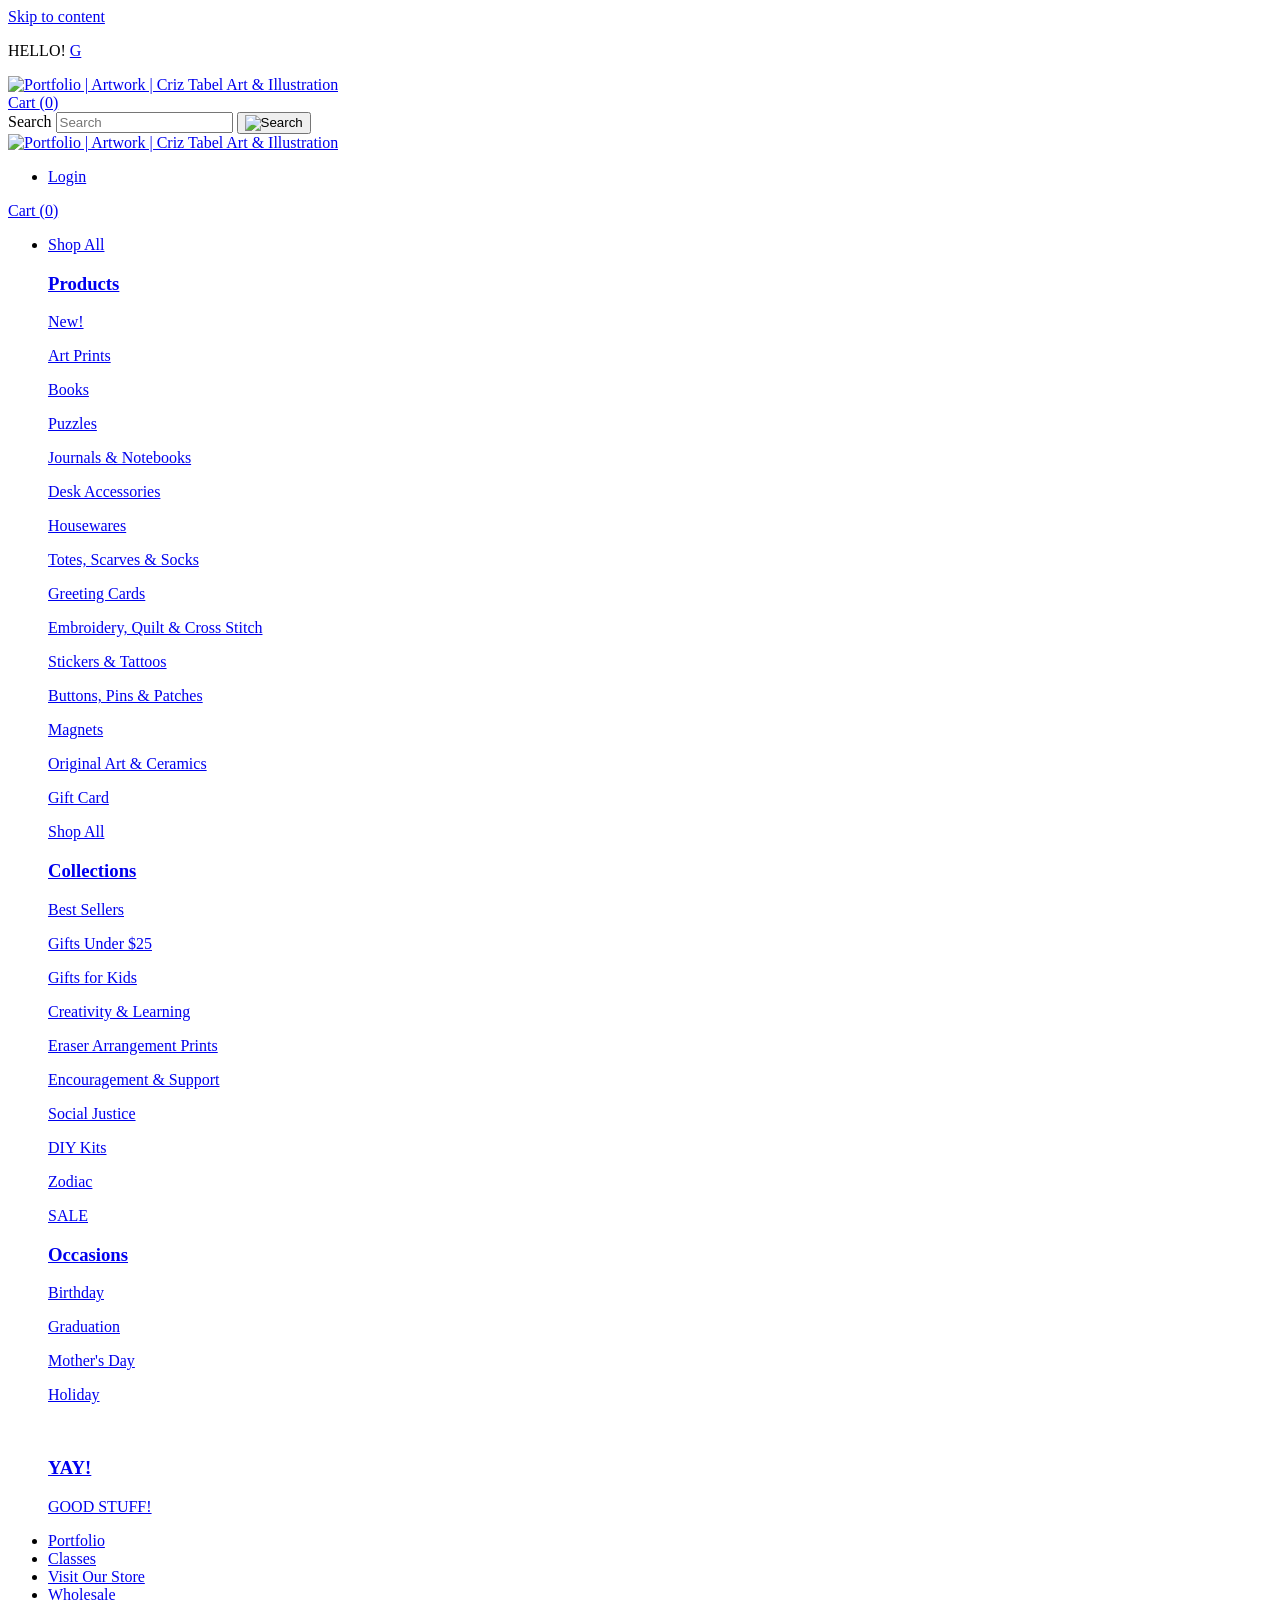
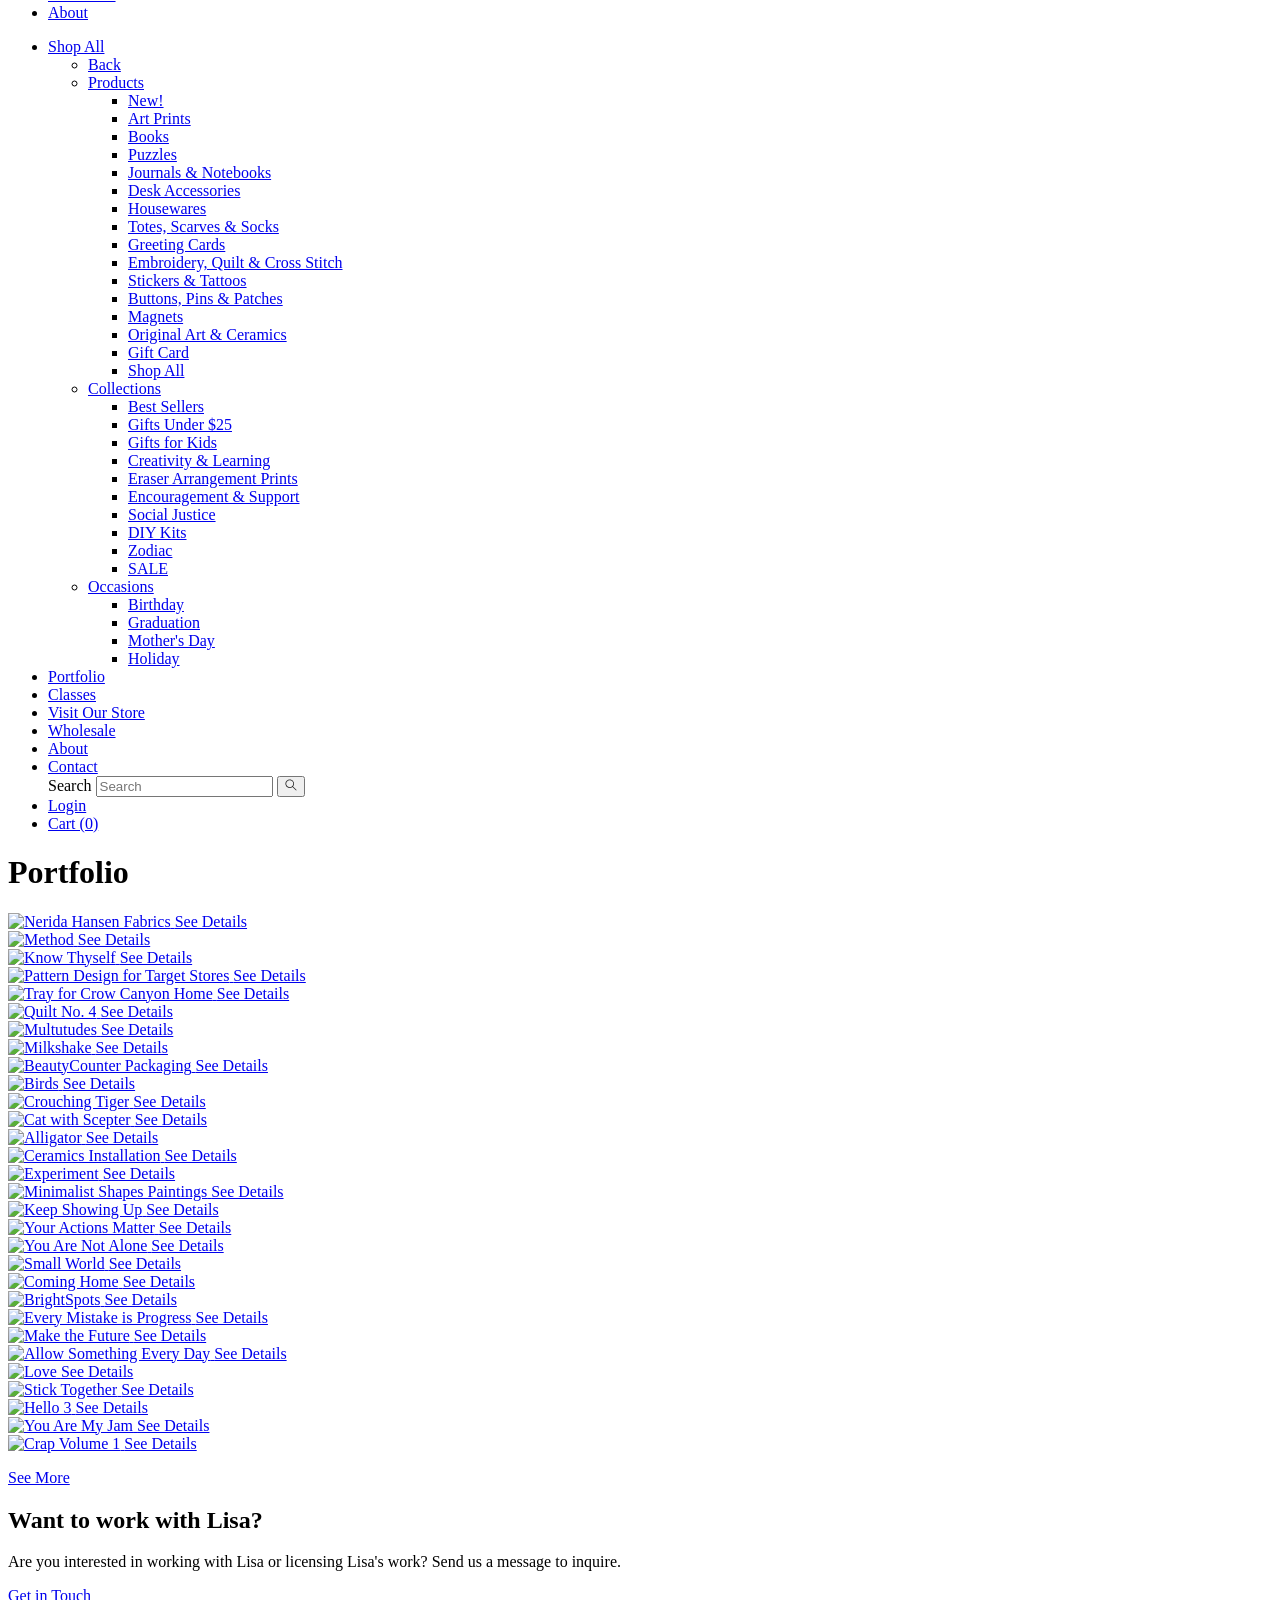
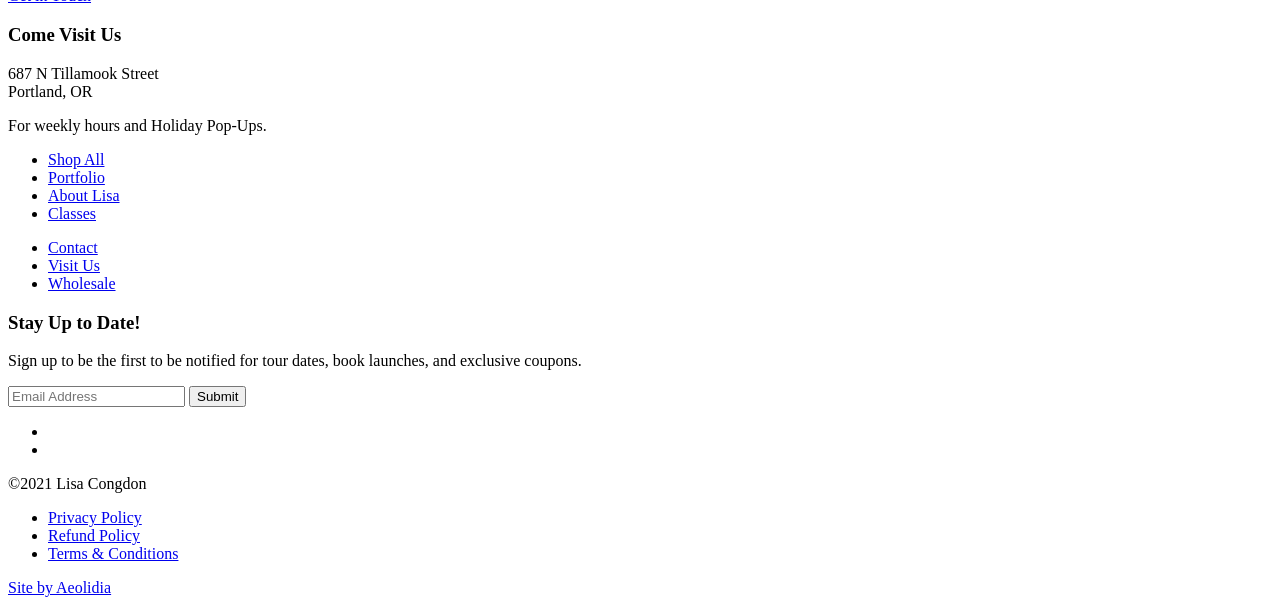
==== commit 34c6ee57: "Update index.html" ====
--- a/index.html
+++ b/index.html
@@ -55,23 +55,20 @@
 
   
 
-  <!--[if (gt IE 9)|!(IE)]><!--><script src="//cdn.shopify.com/s/files/1/0056/7679/3890/t/4/assets/vendor.js?v=12150554983751803585" defer="defer"></script><!--<![endif]-->
-  <!--[if lt IE 9]><script src="//cdn.shopify.com/s/files/1/0056/7679/3890/t/4/assets/vendor.js?v=12150554983751803585"></script><![endif]-->
-
-  <!--[if (gt IE 9)|!(IE)]><!--><script src="//cdn.shopify.com/s/files/1/0056/7679/3890/t/4/assets/theme.js?v=7319506804995692020" defer="defer"></script><!--<![endif]-->
-  <!--[if lt IE 9]><script src="//cdn.shopify.com/s/files/1/0056/7679/3890/t/4/assets/theme.js?v=7319506804995692020"></script><![endif]-->
-
-  <script src="https://smarteucookiebanner.upsell-apps.com/gdpr_adapter.js?shop=lisa-congdon.myshopify.com" type="application/javascript"></script>
-  <script>window.performance && window.performance.mark && window.performance.mark('shopify.content_for_header.start');</script><meta id="shopify-digital-wallet" name="shopify-digital-wallet" content="/5676793890/digital_wallets/dialog">
-<meta name="shopify-checkout-api-token" content="c1af8f559c19c642456e3ae7dcc518d9">
-<script id="apple-pay-shop-capabilities" type="application/json">{"shopId":5676793890,"countryCode":"US","currencyCode":"USD","merchantCapabilities":["supports3DS"],"merchantId":"gid:\/\/shopify\/Shop\/5676793890","merchantName":"Lisa Congdon","requiredBillingContactFields":["postalAddress","email"],"requiredShippingContactFields":["postalAddress","email"],"shippingType":"shipping","supportedNetworks":["visa","masterCard","amex","discover","jcb","elo","chinaUnionPay"],"total":{"type":"pending","label":"Lisa Congdon","amount":"1.00"}}</script>
-<script id="shopify-features" type="application/json">{"accessToken":"c1af8f559c19c642456e3ae7dcc518d9","betas":["rich-media-storefront-analytics"],"domain":"lisacongdon.com","predictiveSearch":true,"shopId":5676793890,"smart_payment_buttons_url":"https:\/\/cdn.shopify.com\/shopifycloud\/payment-sheet\/assets\/latest\/spb.en.js","dynamic_checkout_cart_url":"https:\/\/cdn.shopify.com\/shopifycloud\/payment-sheet\/assets\/latest\/dynamic-checkout-cart.en.js","locale":"en"}</script>
+  <!--[if (gt IE 9)|!(IE)]><!--><script src=""></script><!--<![endif]-->
+  <!--[if lt IE 9]><script src=""></script><![endif]-->
+
+  <!--[if (gt IE 9)|!(IE)]><!--><script src=""></script><!--<![endif]-->
+  <!--[if lt IE 9]><script src=""></script><![endif]-->
+
+  <script src="" type="application/javascript"></script>
+  
 <script>var Shopify = Shopify || {};
-Shopify.shop = "lisa-congdon.myshopify.com";
+Shopify.shop = "";
 Shopify.locale = "en";
-Shopify.currency = {"active":"USD","rate":"1.0"};
-Shopify.country = "US";
-Shopify.theme = {"name":"Lisa Congdon - Colorful (2021.10.27)","id":120766201890,"theme_store_id":null,"role":"main"};
+Shopify.currency = {"active":"","rate":"1.0"};
+Shopify.country = "Chile";
+Shopify.theme = {"name":"Criz Tabel - Colorful (2021.10.27)","id":120766201890,"theme_store_id":null,"role":"main"};
 Shopify.theme.handle = "null";
 Shopify.theme.style = {"id":null,"handle":null};
 Shopify.cdnHost = "cdn.shopify.com";
@@ -480,7 +477,7 @@
 })();</script>
 </head>
 
-<body id="portfolio-artwork-lisa-congdon-art-amp-illustration" class="template-page template-page-portfolio">
+<body id="portfolio-artwork-criz-tabel-art-amp-illustration" class="template-page template-page-portfolio">
 
   <a class="in-page-link visually-hidden skip-link" href="#MainContent">Skip to content</a>
 
@@ -488,7 +485,7 @@
   
     <div class="topbar">
       <div class="page-width page-width-2">     
-        <p>HELLO!  <a href="/products/you-will-leave-a-trail-of-stars-signed-copy" title="You Will Leave a Trail of Stars SIGNED COPY">GET MY LATEST BOOK!</a></p>
+        <p>HELLO!  <a href="/products/you-will-leave-a-trail-of-stars-signed-copy" title="">G</a></p>
       </div>
     </div>
     
@@ -510,7 +507,7 @@
               <div class="h1">
             
                 <a href="/" class="site-logo">
-                  <img src="//cdn.shopify.com/s/files/1/0056/7679/3890/t/4/assets/logo.png?v=13845462981564598358" alt="Portfolio | Artwork | Lisa Congdon Art &amp; Illustration">
+                  <img src="" alt="Portfolio | Artwork | Criz Tabel Art &amp; Illustration">
                 </a>
             
               </div>
@@ -540,7 +537,7 @@
                      value=""
                      placeholder="Search">
               <button type="submit" class="btn">
-                <img src="//cdn.shopify.com/s/files/1/0056/7679/3890/t/4/assets/search.png?v=15066370180259483607" alt="Search">
+                <img src="" alt="Search">
               </button>
             </form>
           </div>
@@ -550,7 +547,7 @@
               <div class="h1">
             
                 <a href="/" class="site-logo">
-                  <img src="//cdn.shopify.com/s/files/1/0056/7679/3890/t/4/assets/logo.png?v=13845462981564598358" alt="Portfolio | Artwork | Lisa Congdon Art &amp; Illustration">
+                  <img src="AQUI VA LOGO" alt="Portfolio | Artwork | Criz Tabel Art &amp; Illustration">
                 </a>
             
               </div>
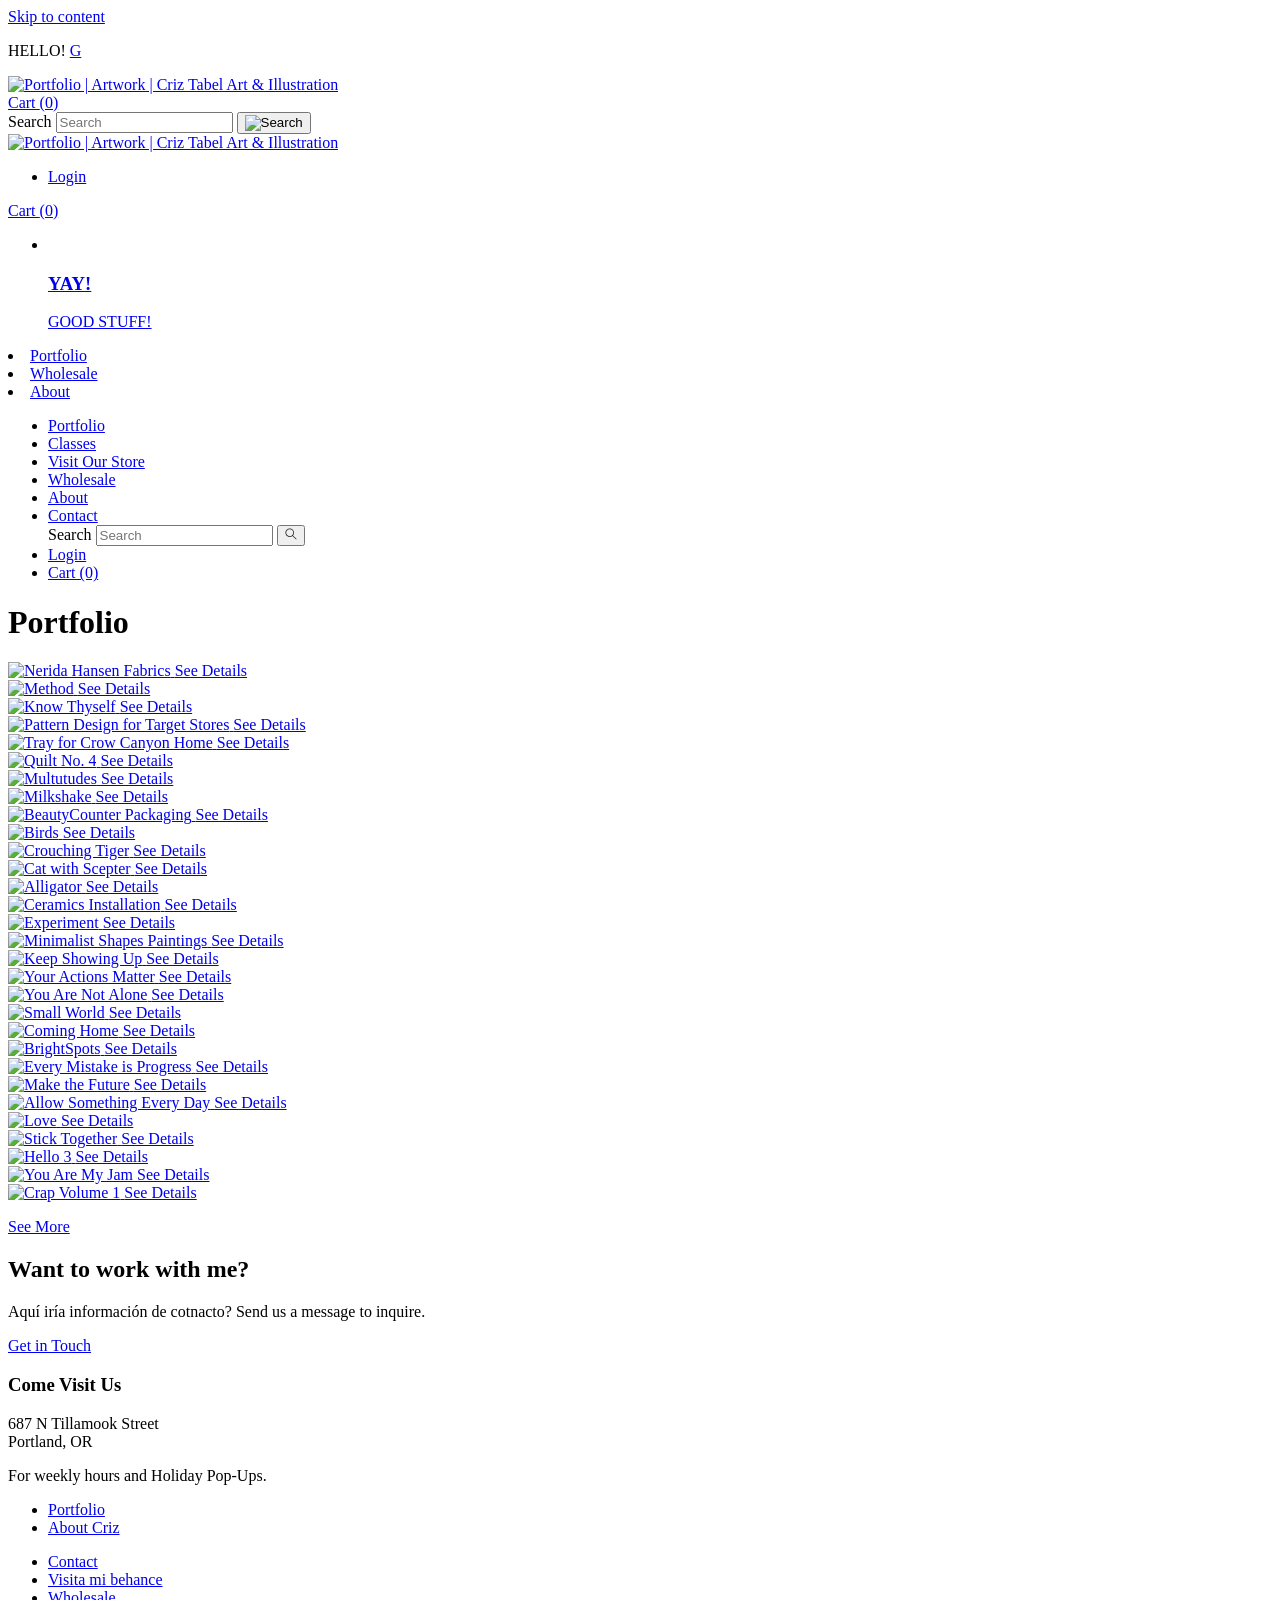
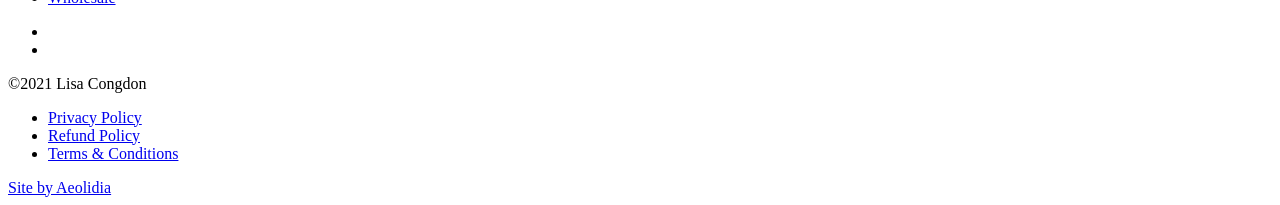
==== commit 70f6e2c5: "Update index.html" ====
--- a/index.html
+++ b/index.html
@@ -588,105 +588,26 @@
             
        
             <li class="site-nav--has-submenu site-nav--has-megamenu">
-              <a href="/collections/all" class="site-nav__link">
-                Shop All
-                <i class="fal fa-plus"></i>
-              </a>
+              
               
                 <div class="site-nav__megamenu">
                   <div class="page-width">
                     <div class="flex space">
                       
-                        <div class="col">
-                          <h3 class="parent"><a href="/collections/all">Products</a></h3>
-
+                        
                           
                           
-                            <div class="grandchildren">
-                              
-                                <p class="grandchild"><a href="/collections/recently-added">New!</a></p>
-                              
-                                <p class="grandchild"><a href="/collections/art-prints">Art Prints</a></p>
-                              
-                                <p class="grandchild"><a href="/collections/books">Books</a></p>
-                              
-                                <p class="grandchild"><a href="/collections/puzzles">Puzzles</a></p>
-                              
-                                <p class="grandchild"><a href="/collections/journals-notebooks">Journals &amp; Notebooks</a></p>
-                              
-                                <p class="grandchild"><a href="/collections/desk-accessories">Desk Accessories</a></p>
-                              
-                                <p class="grandchild"><a href="/collections/housewares">Housewares</a></p>
-                              
-                                <p class="grandchild"><a href="/collections/scarves">Totes, Scarves &amp; Socks</a></p>
-                              
-                                <p class="grandchild"><a href="/collections/greeting-cards">Greeting Cards</a></p>
-                              
-                                <p class="grandchild"><a href="/collections/embroidery-quilt-cross-stitch">Embroidery, Quilt &amp; Cross Stitch</a></p>
-                              
-                                <p class="grandchild"><a href="/collections/stickers-tattoos">Stickers &amp; Tattoos</a></p>
-                              
-                                <p class="grandchild"><a href="/collections/buttons-enamel-pins-patches">Buttons, Pins &amp; Patches</a></p>
-                              
-                                <p class="grandchild"><a href="/collections/magnets-stickers">Magnets</a></p>
-                              
-                                <p class="grandchild"><a href="/collections/original-art-ceramics">Original Art &amp; Ceramics</a></p>
-                              
-                                <p class="grandchild"><a href="/products/gift-card">Gift Card</a></p>
-                              
-                                <p class="grandchild"><a href="/collections/all">Shop All</a></p>
-                              
-                            </div>
+                            
                                      
                         </div>
                       
                         <div class="col">
-                          <h3 class="parent"><a href="/collections/all">Collections</a></h3>
-
-                          
-                          
-                            <div class="grandchildren">
-                              
-                                <p class="grandchild"><a href="/collections/best-sellers">Best Sellers</a></p>
-                              
-                                <p class="grandchild"><a href="/collections/gifts-under-25">Gifts Under $25</a></p>
-                              
-                                <p class="grandchild"><a href="/collections/kids-gifts">Gifts for Kids</a></p>
-                              
-                                <p class="grandchild"><a href="/collections/creativity-learning">Creativity &amp; Learning</a></p>
-                              
-                                <p class="grandchild"><a href="/collections/eraser-collections">Eraser Arrangement Prints</a></p>
-                              
-                                <p class="grandchild"><a href="/collections/encouragement-support">Encouragement &amp; Support</a></p>
-                              
-                                <p class="grandchild"><a href="/collections/political">Social Justice</a></p>
-                              
-                                <p class="grandchild"><a href="/collections/diy-kits">DIY Kits</a></p>
-                              
-                                <p class="grandchild"><a href="/collections/zodiac">Zodiac</a></p>
-                              
-                                <p class="grandchild"><a href="/collections/sale">SALE</a></p>
-                              
-                            </div>
+                     
                                      
                         </div>
                       
                         <div class="col">
-                          <h3 class="parent"><a href="/collections/all">Occasions</a></h3>
-
-                          
-                          
-                            <div class="grandchildren">
-                              
-                                <p class="grandchild"><a href="/collections/birthday">Birthday</a></p>
-                              
-                                <p class="grandchild"><a href="/collections/graduation">Graduation</a></p>
-                              
-                                <p class="grandchild"><a href="/collections/mothers-day">Mother&#39;s Day</a></p>
-                              
-                                <p class="grandchild"><a href="/collections/holiday">Holiday</a></p>
-                              
-                            </div>
+                         
                                      
                         </div>
                       
@@ -707,20 +628,7 @@
               <a href="/pages/portfolio" class="site-nav__link">Portfolio</a>
             </li>
           
-        
-
-            <li >
-              <a href="/pages/classes" class="site-nav__link">Classes</a>
-            </li>
-          
-        
-
-            <li >
-              <a href="/pages/visit-our-store" class="site-nav__link">Visit Our Store</a>
-            </li>
-          
-        
-
+       
             <li >
               <a href="/pages/wholesale" class="site-nav__link">Wholesale</a>
             </li>
@@ -743,106 +651,7 @@
 
   <ul class="nav-menu">
           
-      
-      
-        <li>
-          <a class="top-link" href="/collections/all">Shop All</a><a href="#mobile-top-anchor" class="trigger-secondary"><i class="fal fa-chevron-right"></i></a>
-          <ul class="secondary-links">
-            <li class="back"><a href="#" class="close-secondary"><i class="fal fa-chevron-left"></i> Back</a></li>
-            
-              <li class="has-grandchild"><a href="/collections/all" title="">Products</a>
-                
-                  <a href="#" class="trigger-tertiary"><i class="fal fa-chevron-down"></i><i class="fal fa-chevron-up"></i></a>
-                  <ul class="grandchild tertiary-links">
-                  
-                    <li><a href="/collections/recently-added">New!</a></li>
-                  
-                    <li><a href="/collections/art-prints">Art Prints</a></li>
-                  
-                    <li><a href="/collections/books">Books</a></li>
-                  
-                    <li><a href="/collections/puzzles">Puzzles</a></li>
-                  
-                    <li><a href="/collections/journals-notebooks">Journals & Notebooks</a></li>
-                  
-                    <li><a href="/collections/desk-accessories">Desk Accessories</a></li>
-                  
-                    <li><a href="/collections/housewares">Housewares</a></li>
-                  
-                    <li><a href="/collections/scarves">Totes, Scarves & Socks</a></li>
-                  
-                    <li><a href="/collections/greeting-cards">Greeting Cards</a></li>
-                  
-                    <li><a href="/collections/embroidery-quilt-cross-stitch">Embroidery, Quilt & Cross Stitch</a></li>
-                  
-                    <li><a href="/collections/stickers-tattoos">Stickers & Tattoos</a></li>
-                  
-                    <li><a href="/collections/buttons-enamel-pins-patches">Buttons, Pins & Patches</a></li>
-                  
-                    <li><a href="/collections/magnets-stickers">Magnets</a></li>
-                  
-                    <li><a href="/collections/original-art-ceramics">Original Art & Ceramics</a></li>
-                  
-                    <li><a href="/products/gift-card">Gift Card</a></li>
-                  
-                    <li><a href="/collections/all">Shop All</a></li>
-                  
-                  </ul>
-                   
-              </li>
-            
-              <li class="has-grandchild"><a href="/collections/all" title="">Collections</a>
-                
-                  <a href="#" class="trigger-tertiary"><i class="fal fa-chevron-down"></i><i class="fal fa-chevron-up"></i></a>
-                  <ul class="grandchild tertiary-links">
-                  
-                    <li><a href="/collections/best-sellers">Best Sellers</a></li>
-                  
-                    <li><a href="/collections/gifts-under-25">Gifts Under $25</a></li>
-                  
-                    <li><a href="/collections/kids-gifts">Gifts for Kids</a></li>
-                  
-                    <li><a href="/collections/creativity-learning">Creativity & Learning</a></li>
-                  
-                    <li><a href="/collections/eraser-collections">Eraser Arrangement Prints</a></li>
-                  
-                    <li><a href="/collections/encouragement-support">Encouragement & Support</a></li>
-                  
-                    <li><a href="/collections/political">Social Justice</a></li>
-                  
-                    <li><a href="/collections/diy-kits">DIY Kits</a></li>
-                  
-                    <li><a href="/collections/zodiac">Zodiac</a></li>
-                  
-                    <li><a href="/collections/sale">SALE</a></li>
-                  
-                  </ul>
-                   
-              </li>
-            
-              <li class="has-grandchild"><a href="/collections/all" title="">Occasions</a>
-                
-                  <a href="#" class="trigger-tertiary"><i class="fal fa-chevron-down"></i><i class="fal fa-chevron-up"></i></a>
-                  <ul class="grandchild tertiary-links">
-                  
-                    <li><a href="/collections/birthday">Birthday</a></li>
-                  
-                    <li><a href="/collections/graduation">Graduation</a></li>
-                  
-                    <li><a href="/collections/mothers-day">Mother's Day</a></li>
-                  
-                    <li><a href="/collections/holiday">Holiday</a></li>
-                  
-                  </ul>
-                   
-              </li>
-            
-          </ul>
-        </li>
-      
-          
-      
-      
+     
         <li><a href="/pages/portfolio">Portfolio</a></li>
       
           
@@ -909,14 +718,14 @@
 {
   "@context" : "http://schema.org",
   "@type" : "Organization",
-  "name" : "Lisa Congdon",
-  "url" : "https://lisacongdon.com",
+  "name" : "Criz Tabel",
+  "url" : "https://criztabel.com",
   "logo": "https://cdn.shopify.com/s/files/1/0056/7679/3890/t/4/assets/logo.png?v=13845462981564598358",
   "sameAs" : [
     "",
-    "https://www.instagram.com/lisacongdon/?hl=en",
+    "https://www.instagram.com/criztabel/?hl=en",
     "",
-    "https://www.pinterest.com/lisacongdon/"
+    "https://www.pinterest.com/criztabel/"
   ]
 }
 </script>
@@ -1554,10 +1363,10 @@
 </div>
 <div id="shopify-section-portfolio-contact" class="shopify-section index-section portfolio-contact"><div class="page-width">  
   
-    <h2 class="page-title"><span>Want to work with Lisa?</span></h2>
-  
-  
-    <div class="rte"><p>Are you interested in working with Lisa or licensing Lisa's work?&nbsp;Send us&nbsp;a message to inquire.&nbsp;</p></div>
+    <h2 class="page-title"><span>Want to work with me?</span></h2>
+  
+  
+    <div class="rte"><p>Aquí iría información de cotnacto?&nbsp;Send us&nbsp;a message to inquire.&nbsp;</p></div>
   
   
     <a href="/pages/contact" class="btn">
@@ -1584,14 +1393,11 @@
 
         <div class="footer-section">
             <ul>
-              
-                <li><a href="/collections/all">Shop All</a></li>
-              
+                            
                 <li><a href="/pages/portfolio">Portfolio</a></li>
               
-                <li><a href="/pages/about">About Lisa</a></li>
-              
-                <li><a href="/pages/classes">Classes</a></li>
+                <li><a href="/pages/about">About Criz</a></li>
+              
               
             </ul>
           
@@ -1601,7 +1407,7 @@
               
                 <li><a href="/pages/contact">Contact</a></li>
               
-                <li><a href="/pages/visit-our-store">Visit Us</a></li>
+                <li><a href="/pages/visit-our-store">Visita mi behance</a></li>
               
                 <li><a href="/pages/wholesale">Wholesale</a></li>
               
@@ -1609,14 +1415,9 @@
           
         </div>
 
-        <div class="footer-section newsletter-form-section">
-          <h3>Stay Up to Date!</h3>
-          <div class="rte"><p>Sign up to be the first to be notified for tour dates, book launches, and exclusive coupons.</p></div>
+   
           
-  <form class="flex space newsletter-form" onsubmit="ga('send', 'event', 'Form', 'Submit', 'newsletter-form');" action="https://lisacongdon.us8.list-manage.com/subscribe/post?u=b5217806b9fa6b87a7db1e901&amp;id=bfe6f120de" method="post" id="mc-embedded-subscribe-form" name="mc-embedded-subscribe-form" target="_blank" novalidate>
-	  <input type="email" value="" placeholder="Email Address" name="EMAIL" id="mail" class="input-group-field" aria-label="Email Address" autocorrect="off" autocapitalize="off">
-	  <button onclick="$.fancybox.close()" class="btn" type="submit" name="subscribe" id="subscribe">Submit</button>
-  </form>
+ 
 
         </div>
 
@@ -1624,7 +1425,7 @@
           <ul class="social">
   
     <li>
-      <a target="_blank" onclick="ga('send', 'social', 'Instagram', 'Visit', 'https://www.instagram.com/lisacongdon/?hl=en');" href="https://www.instagram.com/lisacongdon/?hl=en" title="Lisa Congdon on Instagram">
+      <a target="_blank" onclick="ga('send', 'social', 'Instagram', 'Visit', 'https://www.instagram.com/(nombreinstaque tengo que crear)/?hl=en');" href="https://www.instagram.com//?hl=en" title="Mi Instagram">
         <i class="fab fa-instagram"></i>
       </a>
     </li>
@@ -1632,7 +1433,7 @@
   
   
     <li>
-      <a target="_blank" onclick="ga('send', 'social', 'Pinterest', 'Visit', 'https://www.pinterest.com/lisacongdon/');" href="https://www.pinterest.com/lisacongdon/" title="Lisa Congdon on Pinterest">
+      <a target="_blank" onclick="ga('send', 'social', 'Behace', 'Visit', 'https://www.pinterest.com//');" href="https://www.pinterest.com//" title="Mi behance">
         <i class="fab fa-pinterest-p"></i>
       </a>
     </li>
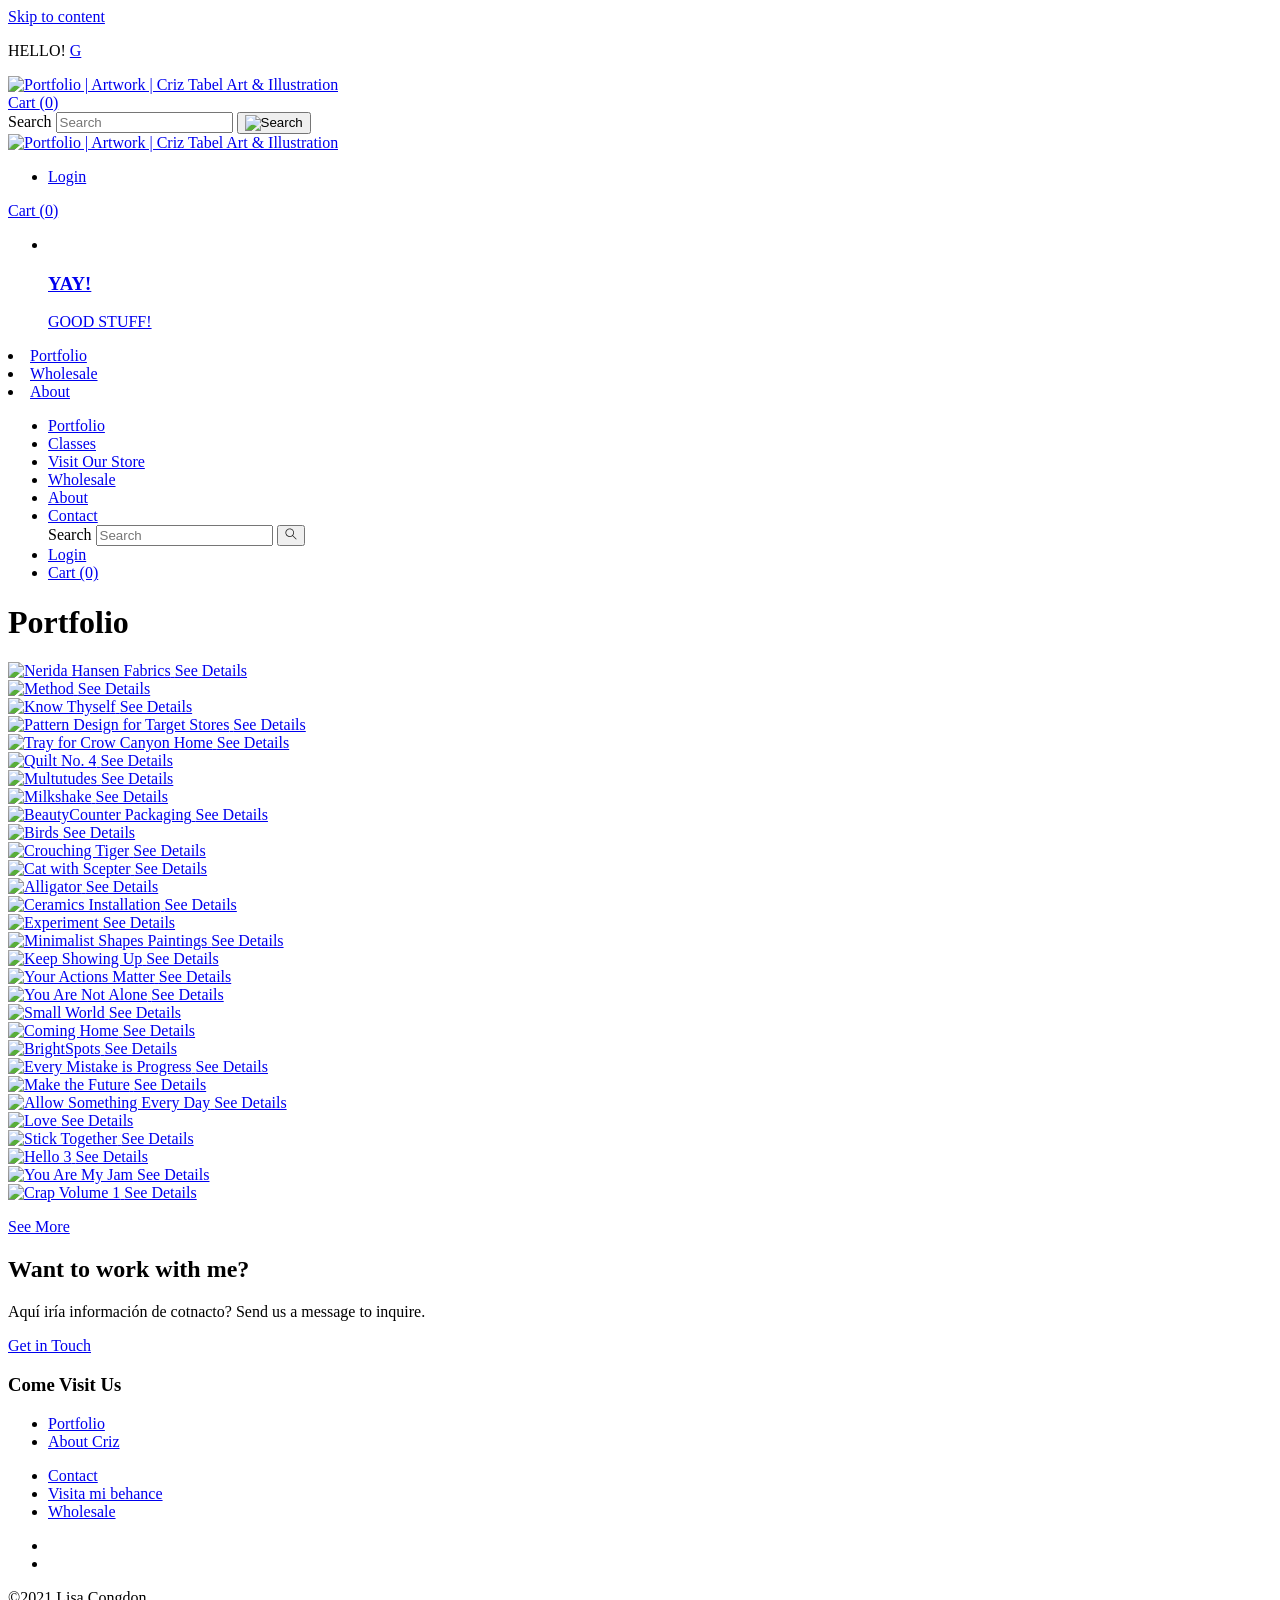
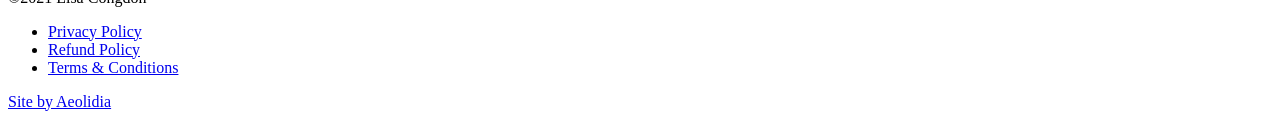
==== commit 41b5d990: "Update index.html" ====
--- a/index.html
+++ b/index.html
@@ -1387,8 +1387,7 @@
       <div class="flex space footer-sections top">
         <div class="footer-section address">
           <h3>Come Visit Us</h3>
-          <div class="rte"><p>687 N Tillamook Street<br/>Portland, OR</p></div>
-          <div class="rte"><p>For weekly hours and Holiday Pop-Ups.</p></div>
+          
         </div>
 
         <div class="footer-section">
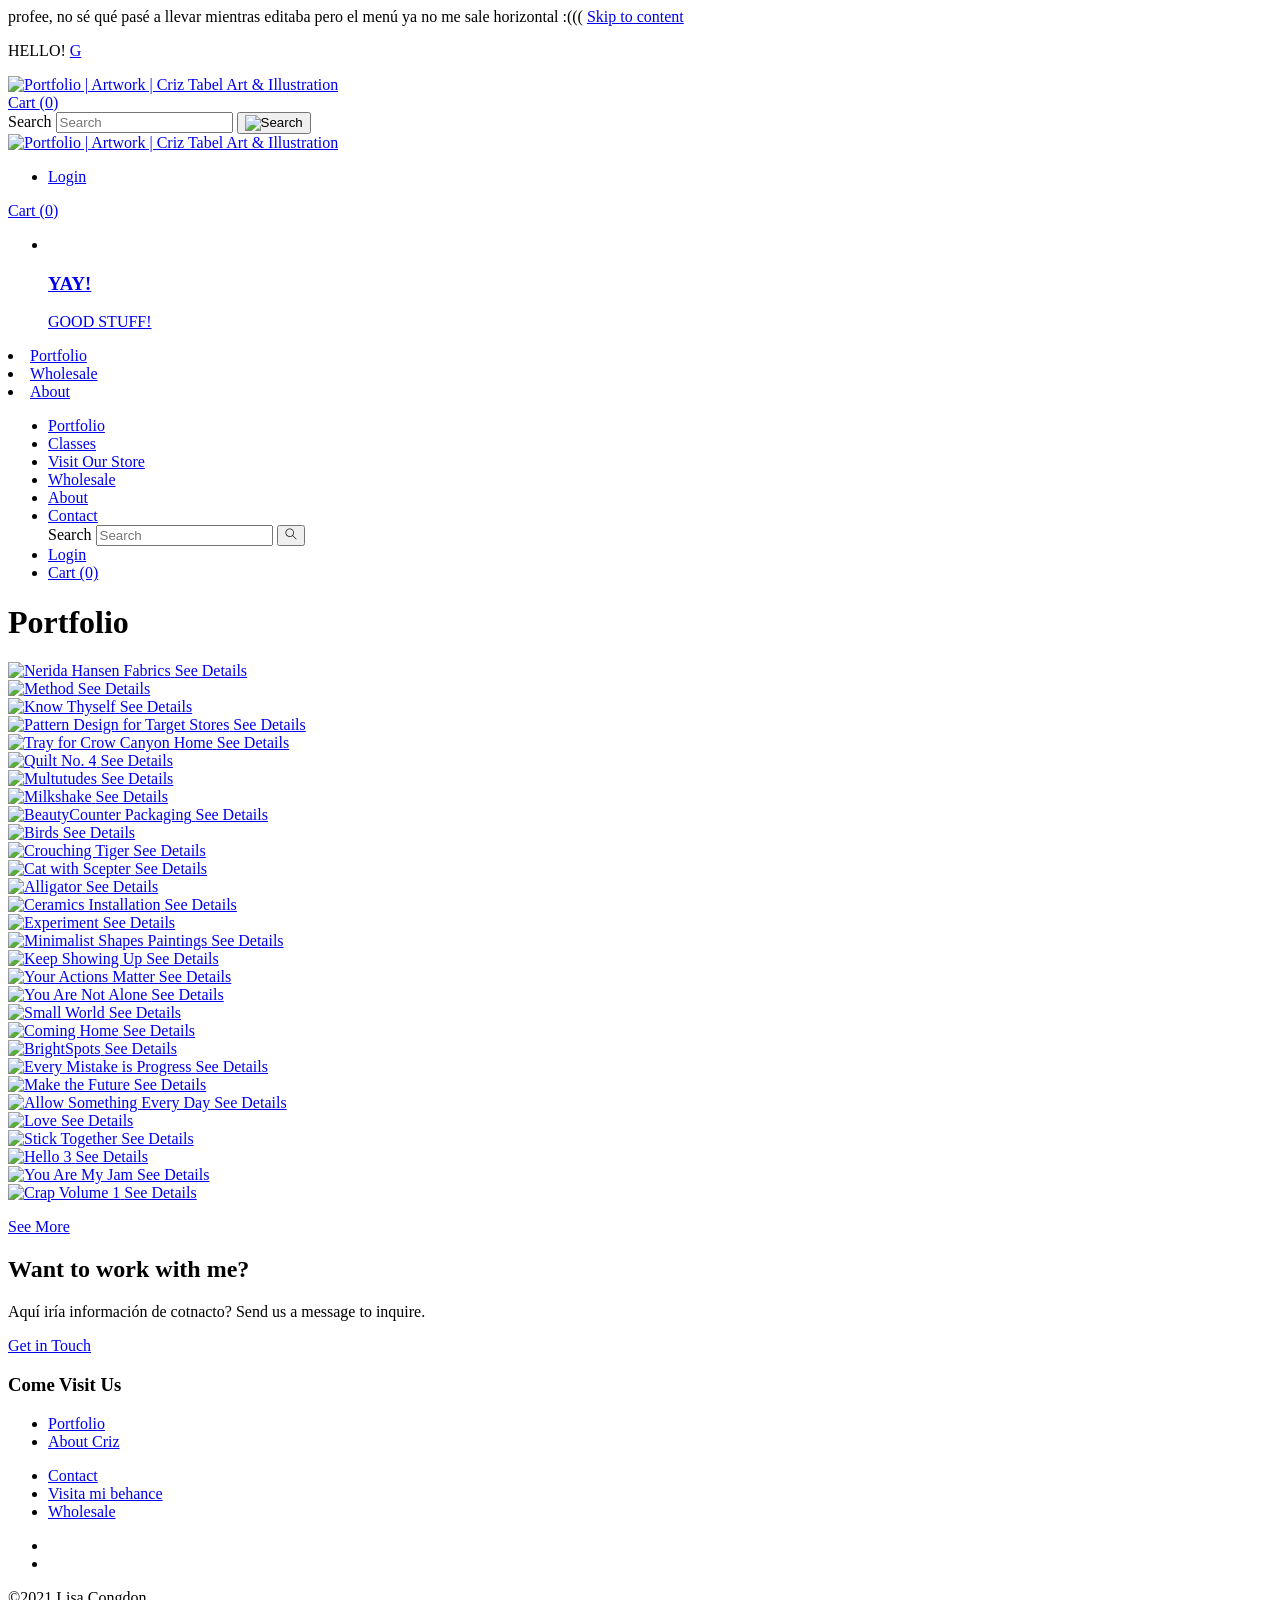
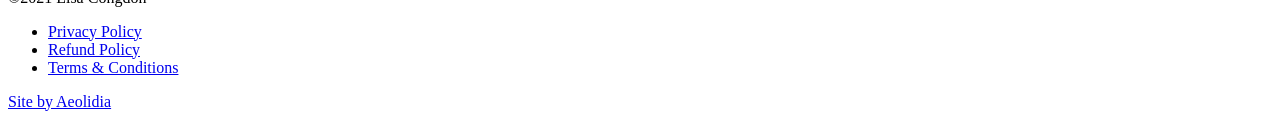
==== commit 92cac621: "Update index.html" ====
--- a/index.html
+++ b/index.html
@@ -1,4 +1,4 @@
-<!doctype html>
+<!doctype html> profee, no sé qué pasé a llevar mientras editaba pero el menú ya no me sale horizontal :((( 
 <head>
   <meta charset="utf-8">
   <meta http-equiv="X-UA-Compatible" content="IE=edge">
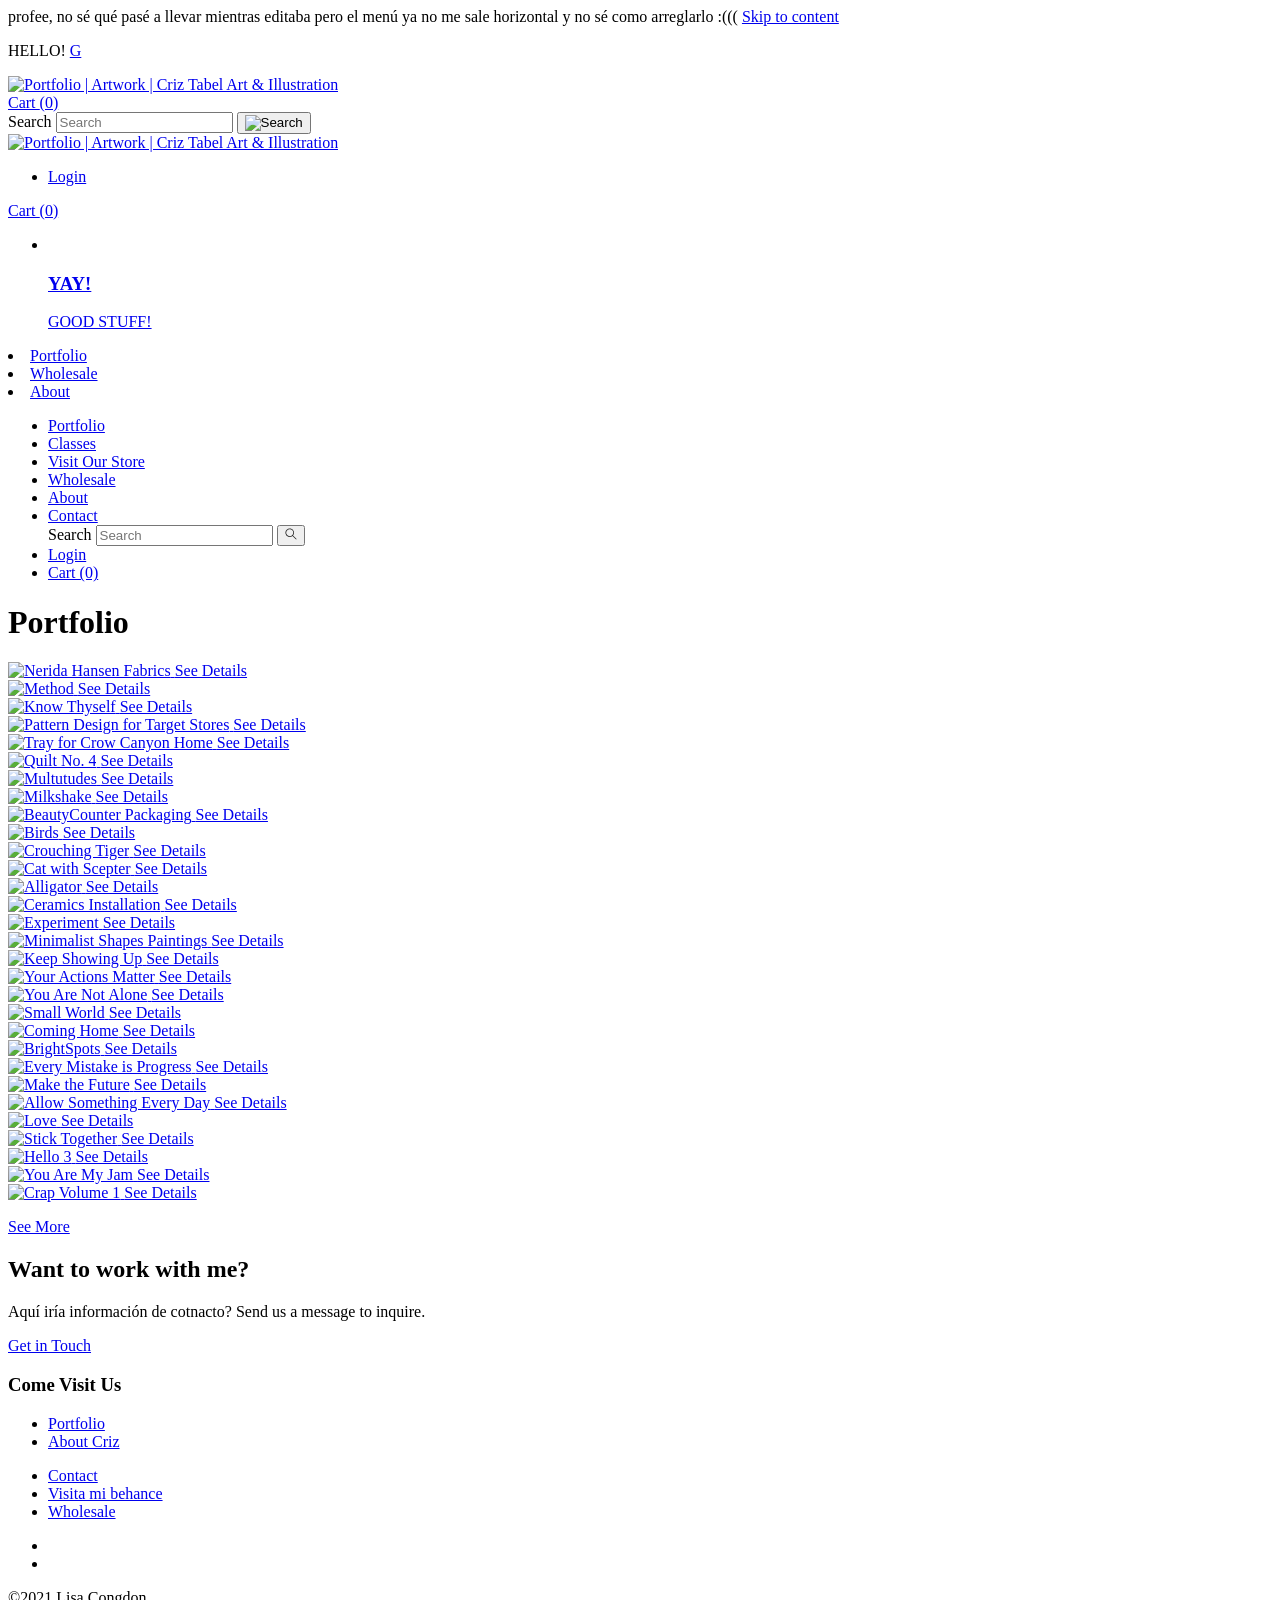
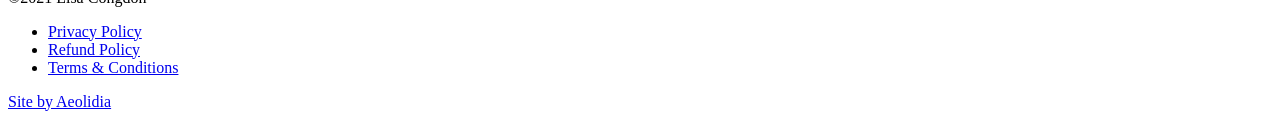
==== commit 314b0c92: "Update index.html" ====
--- a/index.html
+++ b/index.html
@@ -1,10 +1,12 @@
-<!doctype html> profee, no sé qué pasé a llevar mientras editaba pero el menú ya no me sale horizontal :((( 
+<!doctype html> profee, no sé qué pasé a llevar mientras editaba pero el menú ya no me sale horizontal y no sé como arreglarlo :((( 
 <head>
   <meta charset="utf-8">
   <meta http-equiv="X-UA-Compatible" content="IE=edge">
   <meta name="viewport" content="width=device-width,initial-scale=1">
   <meta name="theme-color" content="">
   <link rel="canonical" href="https://lisacongdon.com/pages/portfolio">
+<link href="style.css" rel="stylesheet" />
+
 
   
     <link rel="shortcut icon" href="//cdn.shopify.com/s/files/1/0056/7679/3890/files/favicon_842e7942-02d2-4123-807b-51158030a11f_32x32.png?v=1565822557" type="image/png">
--- a/style.css
+++ b/style.css
@@ -0,0 +1,5 @@
+
+
+
+@import url('https://fonts.googleapis.com/css2?family=Belgrano&display=swap');
+font-family: 'Belgrano', serif;
